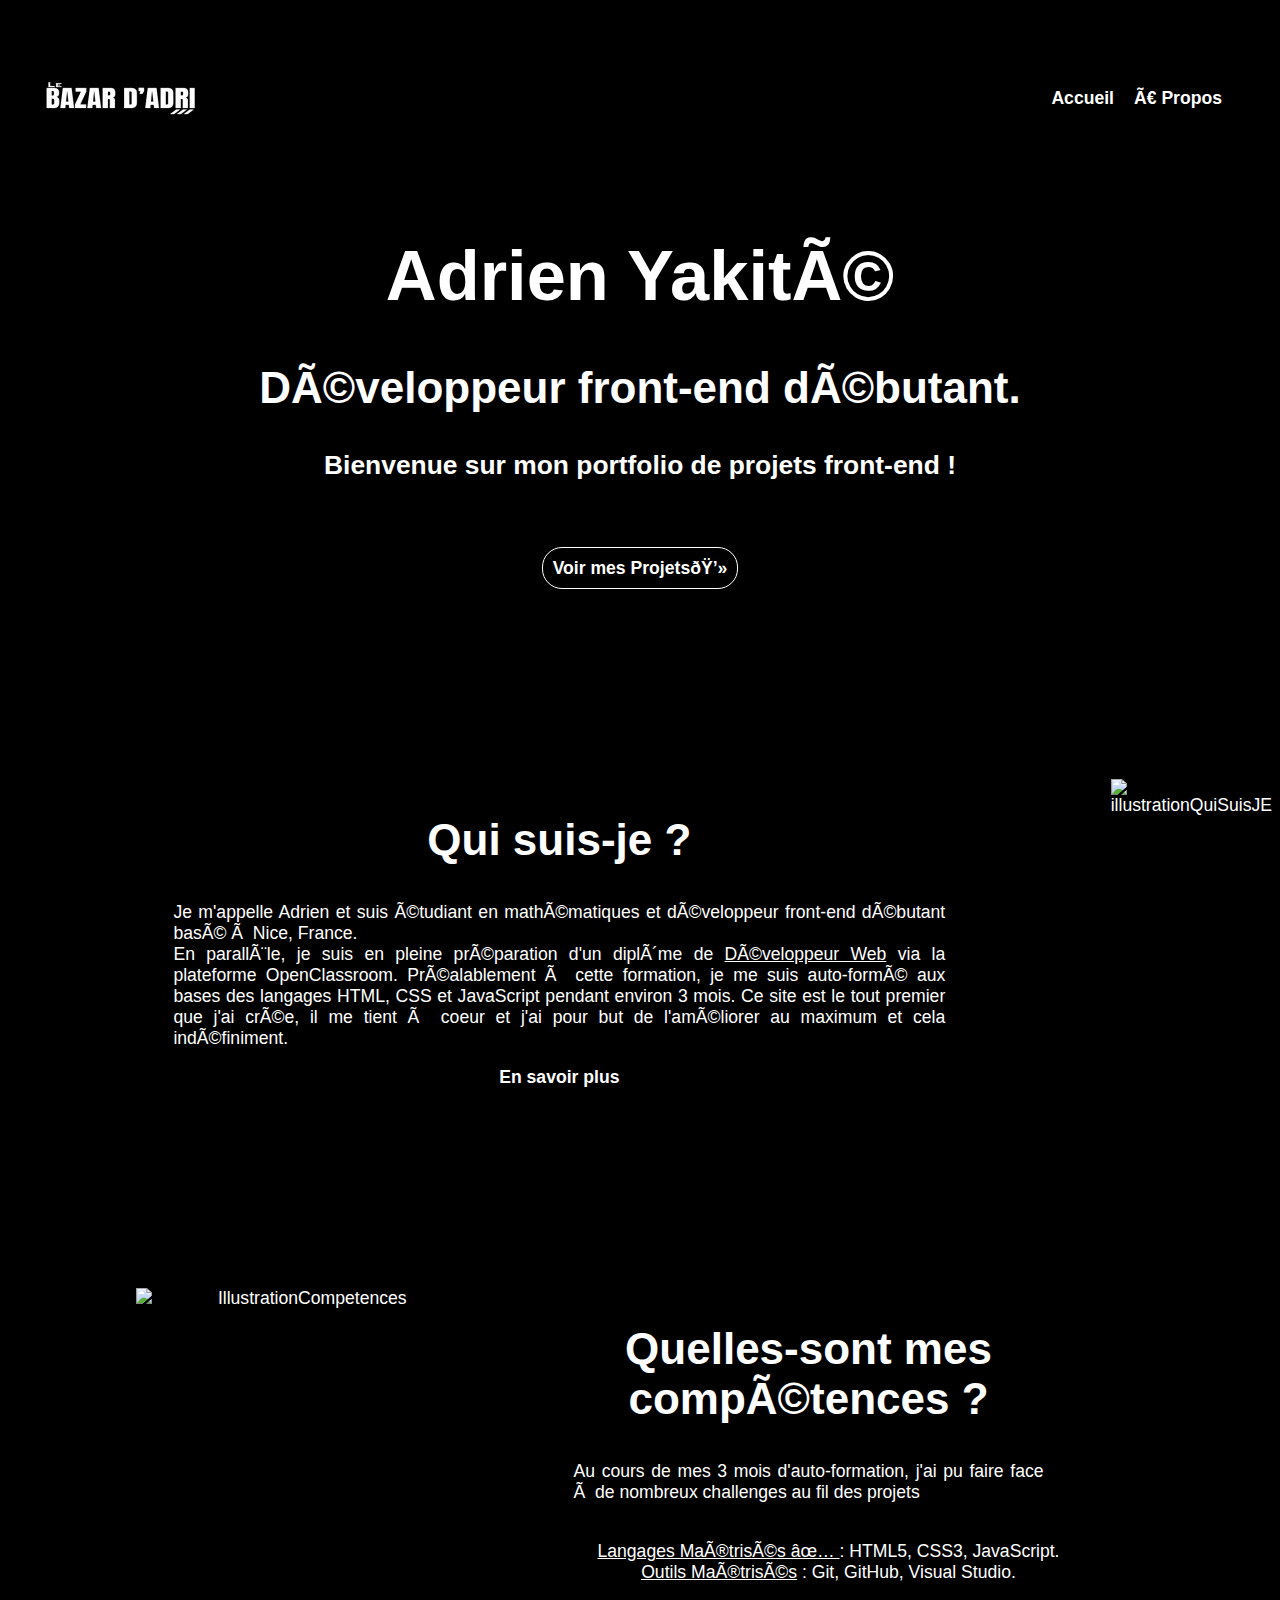
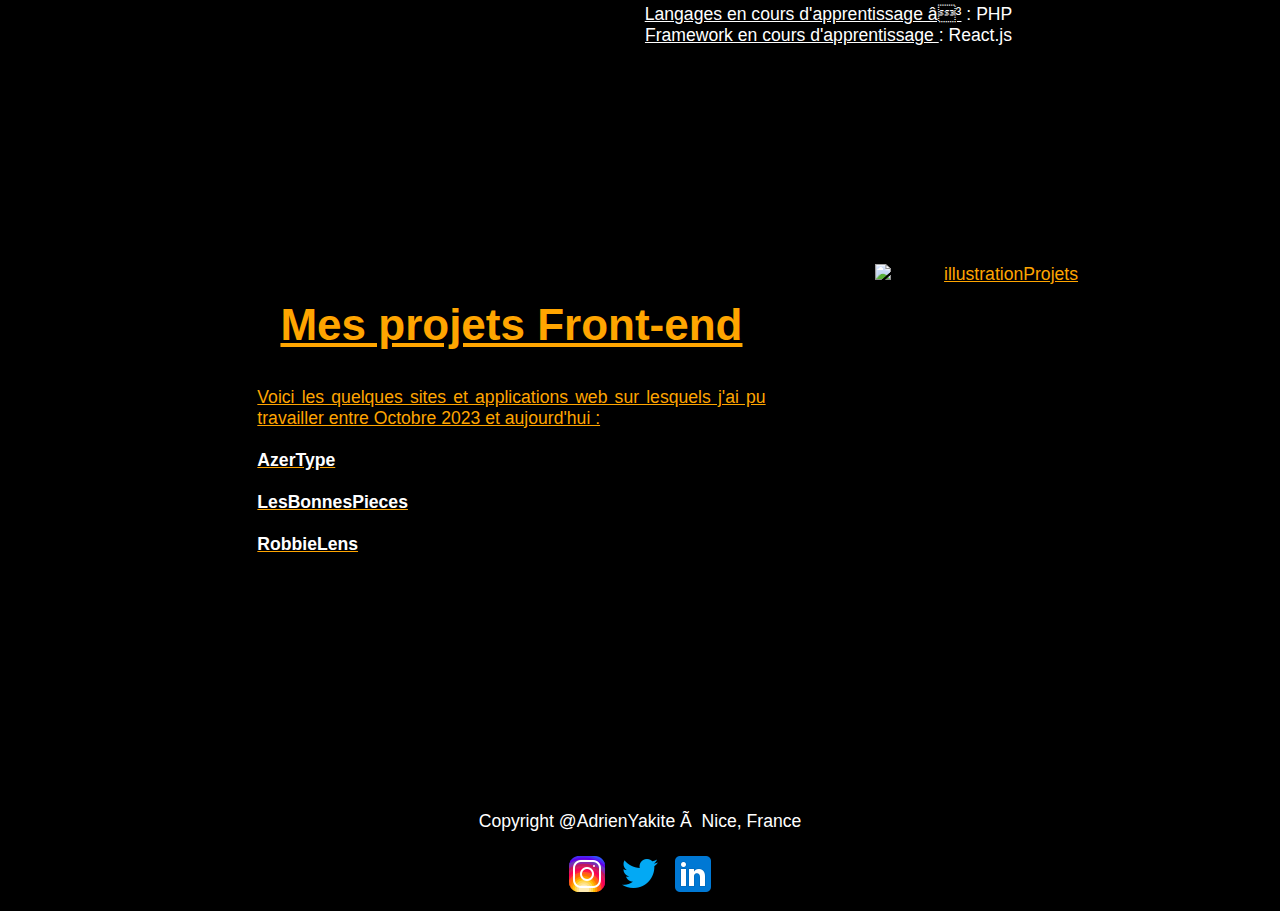
==== index.html @ 5e22c34e "Finition de presentationAdrien Peaufinage du style ajout de liens" ====
<!DOCTYPE html>
    <html lang="fr">
            <head>
                <meta charset="utf=8">
                <meta http-equiv="X-UA-Compatible" content="IE=edge">
                <meta name="viewport" content="width=device-width, initial-scale=1.0">

                <title>Accueil - Le Bazar d'Adri</title>
                <link rel="stylesheet" href="style-bazar-adri.css">
                <script src="file.js" defer></script>                
            </head>

            <body>
                <header>
                    <nav>
                        <a href="index.html">
                        <img src="images/bazar-adri-logobw -allonger.jpg" alt="logo portoflio">
                        </a>
                        <div>
                            <a href="index.html" title="Accueil">Accueil</a>
                            <a href="a-propos.html" title="À Propos">À Propos</a>
                        </div>
                    </nav>  
                </header>

            
                <main>
                    <section>
                        <h1>Adrien Yakité</h1>
                        <h2>Développeur front-end débutant.</h2>
                        <h4> Bienvenue sur mon portfolio de projets front-end !</h4>

                        <br>
                        <br>

                        <a href="#mesProjets" class="box">Voir mes Projets💻</a>

                    </section>


            
                    <section id="presentationDuDev">
                        <div>
                            <h2> Qui suis-je ?</h2>
                            <p>
                                Je m'appelle Adrien et suis étudiant en mathématiques et développeur front-end débutant basé à Nice, France.<br>
                                En parallèle, je suis en pleine préparation d'un diplôme de <span>Développeur Web</span> via la plateforme OpenClassroom.
                                Préalablement à cette formation, je me suis auto-formé aux bases des langages HTML, CSS et JavaScript pendant environ 3 mois.
                                Ce site est le tout premier que j'ai crée, il me tient à coeur et j'ai pour but de l'améliorer au maximum et cela indéfiniment.
                            </p>
                            <a href="a-propos.html">En savoir plus</a>
                        </div>


                        <img src="https://static-00.iconduck.com/assets.00/question-illustration-1931x2048-4895wfk8.png" alt="illustrationQuiSuisJE" id="imgQuiSuije">
                    </section>

                    <section id="mesCompetences">
                        <img src="https://static-00.iconduck.com/assets.00/web-developer-illustration-2048x1490-saofs07x.png" alt="IllustrationCompetences" id="imgCompe">

                        <div>
                            <h2> Quelles-sont mes compétences ?</h2>
                            <p>
                                Au cours de mes 3 mois d'auto-formation, j'ai pu faire face à de nombreux challenges au fil des projets <br><br>
                            </p>

                            <ul>
                                <span>Langages Maîtrisés ✅ </span>: HTML5, CSS3, JavaScript. 
                                <br>
                                <span>Outils Maîtrisés</span> : Git, GitHub, Visual Studio.
                                <br><br>
                                <span>Langages en cours d'apprentissage ⏳</span> : PHP 
                                <br>
                                <span>Framework en cours d'apprentissage  </span>: React.js
 

                            </ul>
                        </div>


                    </section>


                    <section id="mesProjets">
                        <div>
                            <h2>Mes projets Front-end</h2>                    
                            <p>
                                Voici les quelques sites et applications web sur lesquels j'ai pu travailler entre
                                Octobre 2023 et aujourd'hui : <br> <br>
                                <a href="https://adrienyakite.github.io/AzerType/" target="_blank">AzerType</a><br><br>
                                <a href="https://adrienyakite.github.io/SiteLesBonnesPieces/"target="_blank">LesBonnesPieces</a><br><br>
                                <a href="https://adrienyakite.github.io/RobbieLens/"target="_blank">RobbieLens</a><br><br>
                            </p>

                        </div>


                        <img src="https://static-00.iconduck.com/assets.00/shopping-illustration-512x510-r4ofsmti.png" alt="illustrationProjets" id="imgProjet">
                    </section>                   

                    <p>Copyright @AdrienYakite à Nice, France</p>

                </main> 

            <footer>
                    <div >
                        <a href="https://www.instagram.com/afric_un/" >
                        <img src="images/icons8-instagram-48.png"alt="logo instagram">
                        </a>

                        <a href="https://twitter.com/RedSmash0">
                        <img src="images/icons8-twitter-48.png"alt="logo twitter">
                        </a>

                        <a href="https://www.linkedin.com/in/adrien-yakit%C3%A9-ba0730135/" target="_blank">
                        <img src="images/logo_linkedin.png"alt="logo likedin">
                        </a>
                    </div>

            </footer>


                
            </body>





    </html>
---- style-bazar-adri.css ----
/*////////////////////////////////////////////////////////////////*/

                            /*BALISES*/

/*////////////////////////////////////////////////////////////////*/
body{
    background-color: black;
    font-family: 'Oswald', sans-serif;
    color: white ;
    font-size: 1.1em;
}

main{
    display: flex;
    flex-direction: column;
    justify-content: center;
    align-items: center;
    text-align: center;
    gap:200px
}

h1{
    font-size: 4em;
}

h2{
    font-size: 2.5em;
}

h4{
    font-size: 1.5em;
}


a{
    text-decoration: none;
    color: white;
    font-weight: 600;
}

a:hover{
    opacity: 0.6;
}

p{
    text-align: justify;
    padding-left: 15%;
    padding-right: 15%;
}

form{
    display: flex;
    flex-direction: column;
    justify-content: center;
    align-items: center;
    gap:10px;
    padding-bottom: 50%;
}

form input{

}

button{
    border: 1px white solid;
    background-color: black;
    color: white;
    border-radius: 20px;
    padding: 10px;
}

nav{
    display: flex;
    flex-direction: row;
    justify-content: space-between;
    align-items: center;
    padding-right: 50px;
}

nav div{
    display: flex;
    gap:20px;
}


footer{
    display: flex;
    flex-direction: row;
    justify-content: center;
    align-items:center;
}

span{
    text-decoration: underline;
}




/*////////////////////////////////////////////////////////////////*/

                            /*CLASSES et ID*/

/*////////////////////////////////////////////////////////////////*/


#presentationDuDev, #mesProjets, #mesCompetences {
    display: flex;
    flex-direction: row;
    justify-content: space-evenly;
}

#presentationDuDev p{
    text-align: justify;
}

#mesProjets,#presentationAdrien a:hover {
    color: orange;
    text-decoration: underline;
}

#presentationAdrien span{
    color: orange;
    text-decoration: none;
}


/*////////////////////////////////////////////////////////////////*/

                            /*ANIMATIONS*/

/*////////////////////////////////////////////////////////////////*/

#imgCompe{
    width:40% ;
    height:20%;
    position: relative;
    animation: illustration2 2s ease-in-out infinite;
}

@keyframes illustration2 {
    0% {
      top: 0;
    }
    50% {
        top: 20px;
    }
    100% {
      top: 0;
    }
  }


#imgProjet, #imgQuiSuije{
    width: 30%;
    height: 20%;
    position: relative;
    animation: illustration 2s ease-in-out infinite;
}

@keyframes illustration {
    0% {
      right: 0;
    }
    50% {
        right: 20px;
    }
    100% {
      right: 0;
    }
  }


.box {
    position: relative;
    animation: moveRight 1s ease-in-out infinite;
    border: 1px white solid;
    border-radius: 20px;
    padding: 10px;
  }
  
  @keyframes moveRight {
    0% {
      top: 0;
    }
    50% {
      top: 10px;
    }
    100% {
      top: 0;
    }
  }
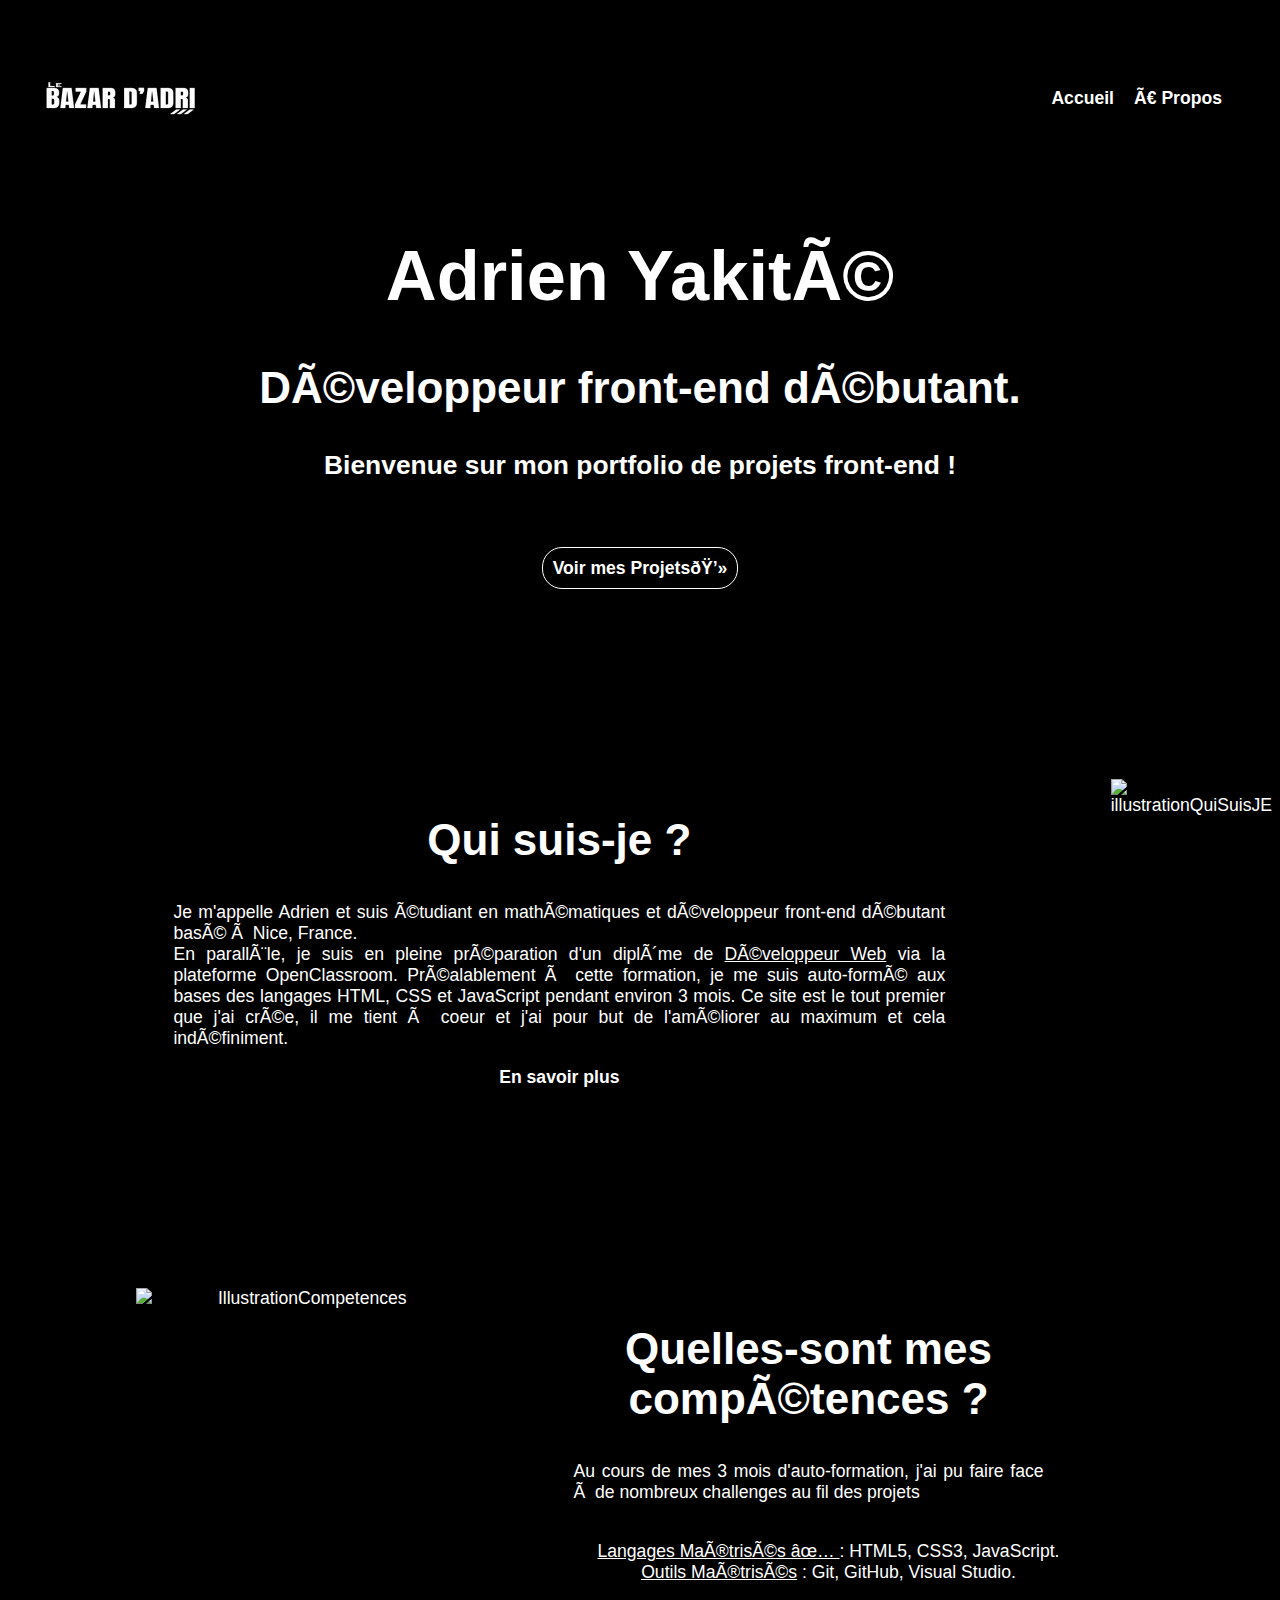
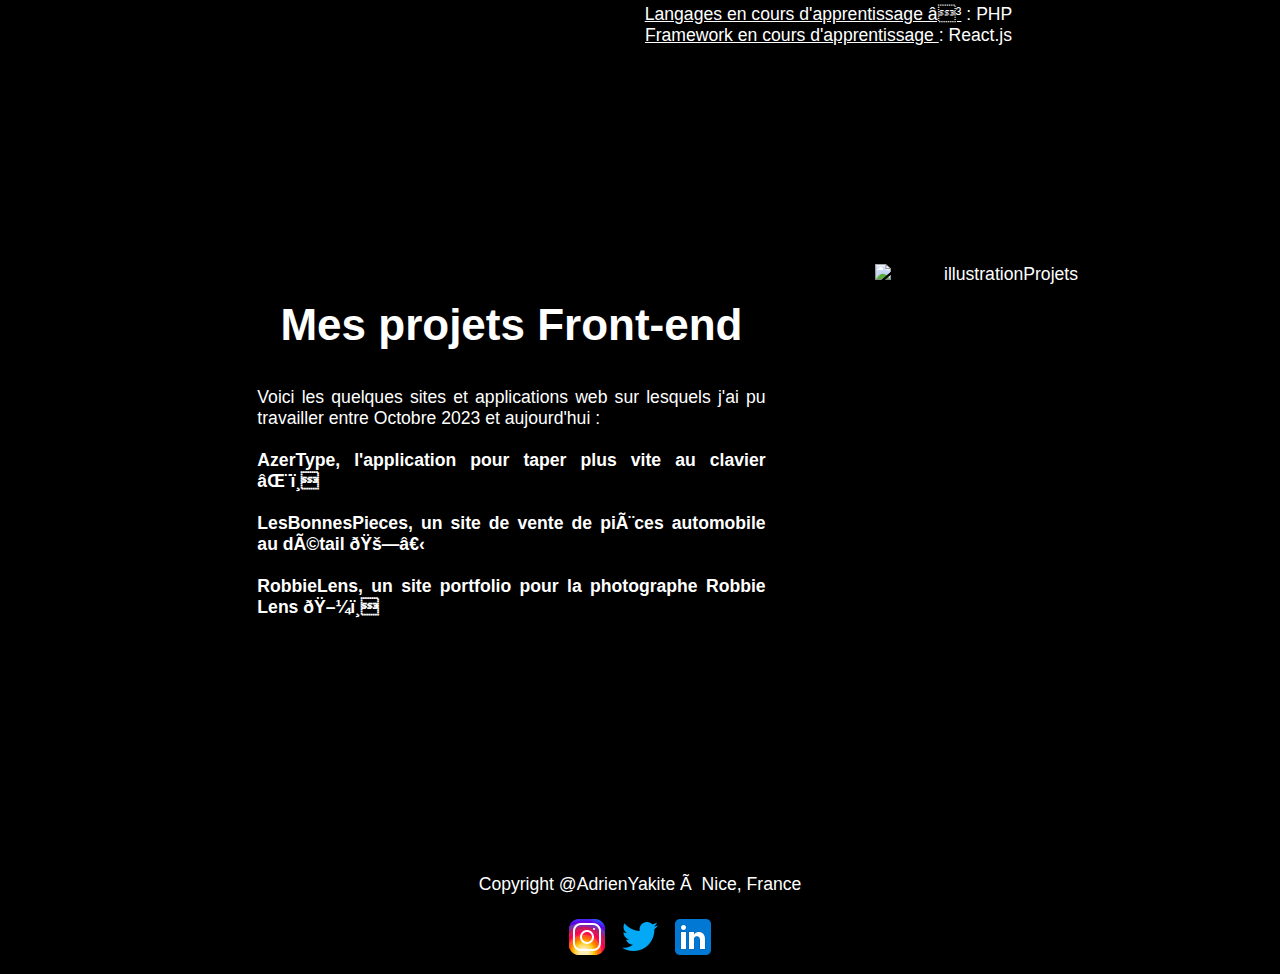
==== commit 842ac33e: "style de tous les liens au survol précisions section "A propos"" ====
--- a/index.html
+++ b/index.html
@@ -87,9 +87,9 @@
                             <p>
                                 Voici les quelques sites et applications web sur lesquels j'ai pu travailler entre
                                 Octobre 2023 et aujourd'hui : <br> <br>
-                                <a href="https://adrienyakite.github.io/AzerType/" target="_blank">AzerType</a><br><br>
-                                <a href="https://adrienyakite.github.io/SiteLesBonnesPieces/"target="_blank">LesBonnesPieces</a><br><br>
-                                <a href="https://adrienyakite.github.io/RobbieLens/"target="_blank">RobbieLens</a><br><br>
+                                <a href="https://adrienyakite.github.io/AzerType/" target="_blank">AzerType, l'application pour taper plus vite au clavier ⌨️</a><br><br>
+                                <a href="https://adrienyakite.github.io/SiteLesBonnesPieces/"target="_blank">LesBonnesPieces, un site de vente de pièces automobile au détail 🚗​</a><br><br>
+                                <a href="https://adrienyakite.github.io/RobbieLens/"target="_blank">RobbieLens, un site portfolio pour la photographe Robbie Lens 🖼️</a><br><br>
                             </p>
 
                         </div>
--- a/style-bazar-adri.css
+++ b/style-bazar-adri.css
@@ -57,10 +57,6 @@
     padding-bottom: 50%;
 }
 
-form input{
-
-}
-
 button{
     border: 1px white solid;
     background-color: black;
@@ -114,9 +110,12 @@
     text-align: justify;
 }
 
-#mesProjets,#presentationAdrien a:hover {
+#mesProjets a:hover{
     color: orange;
-    text-decoration: underline;
+}
+
+#presentationAdrien a:hover{
+    color: orange;
 }
 
 #presentationAdrien span{
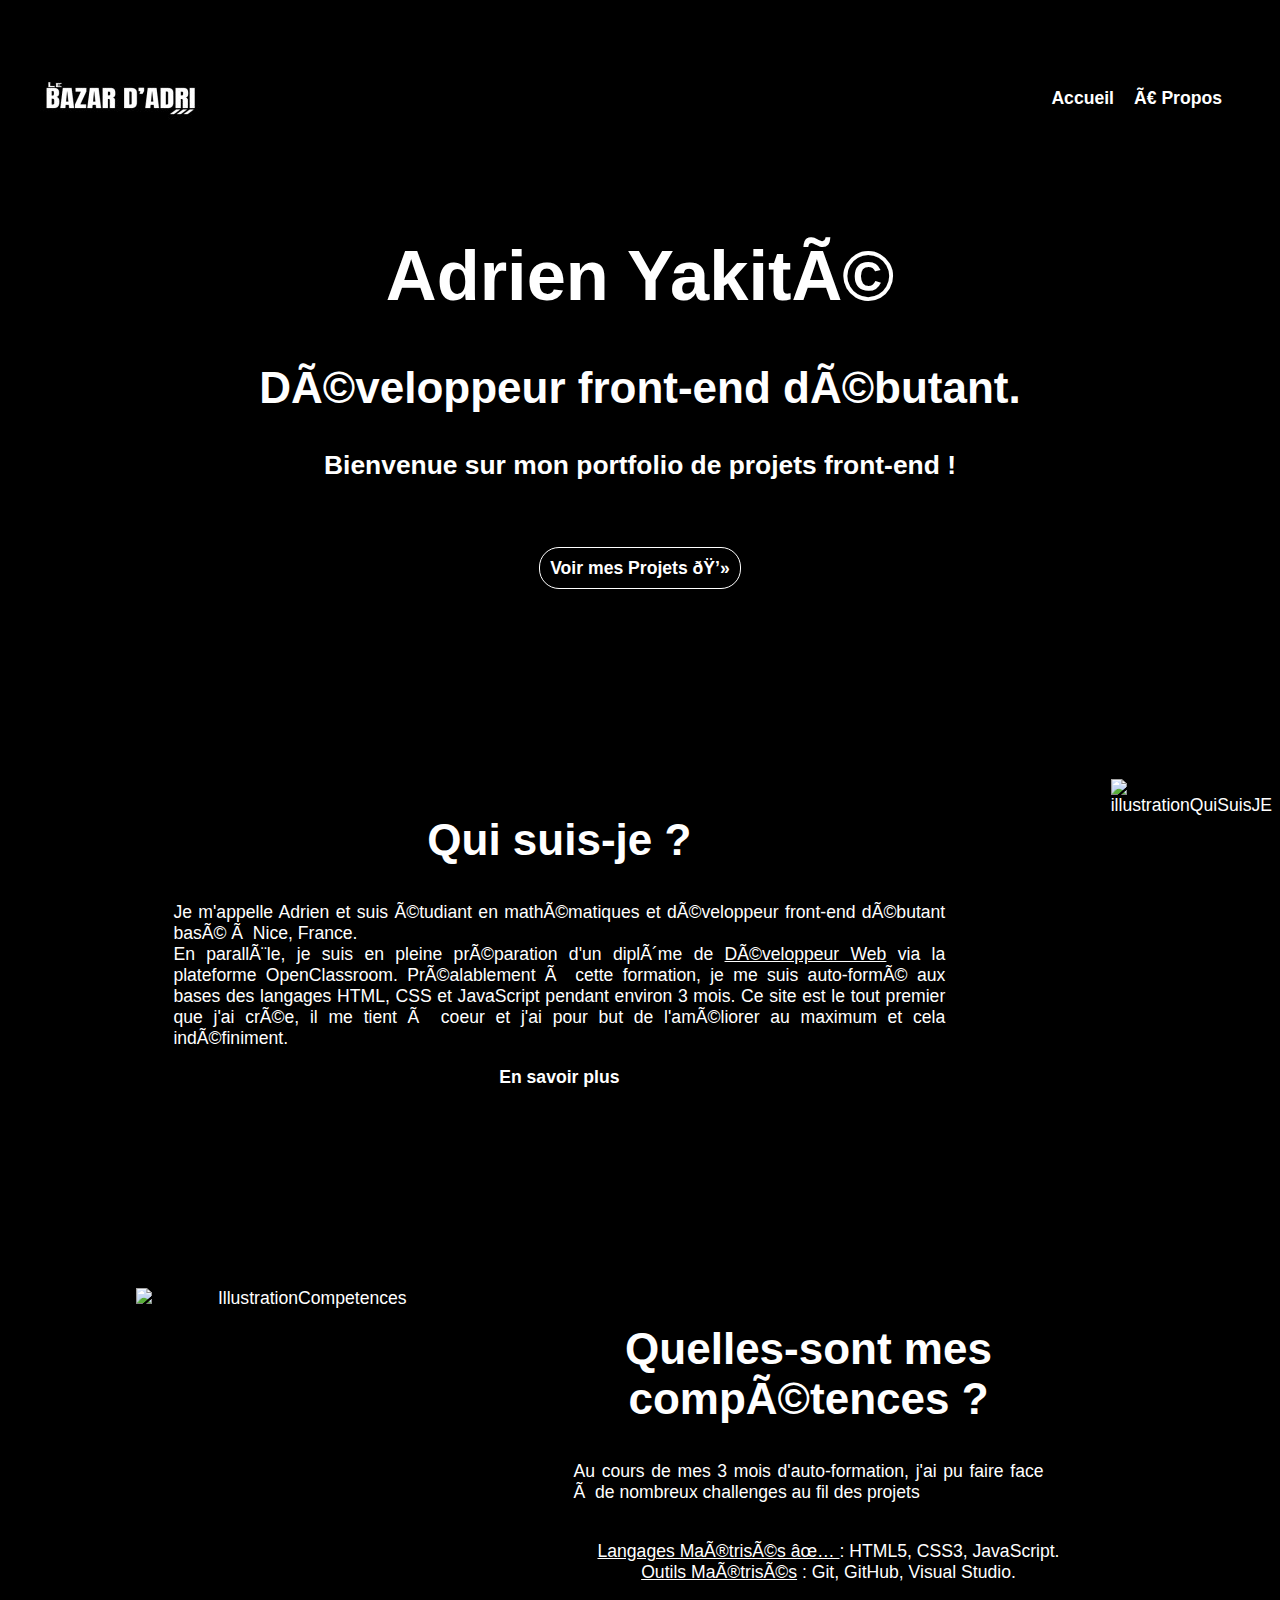
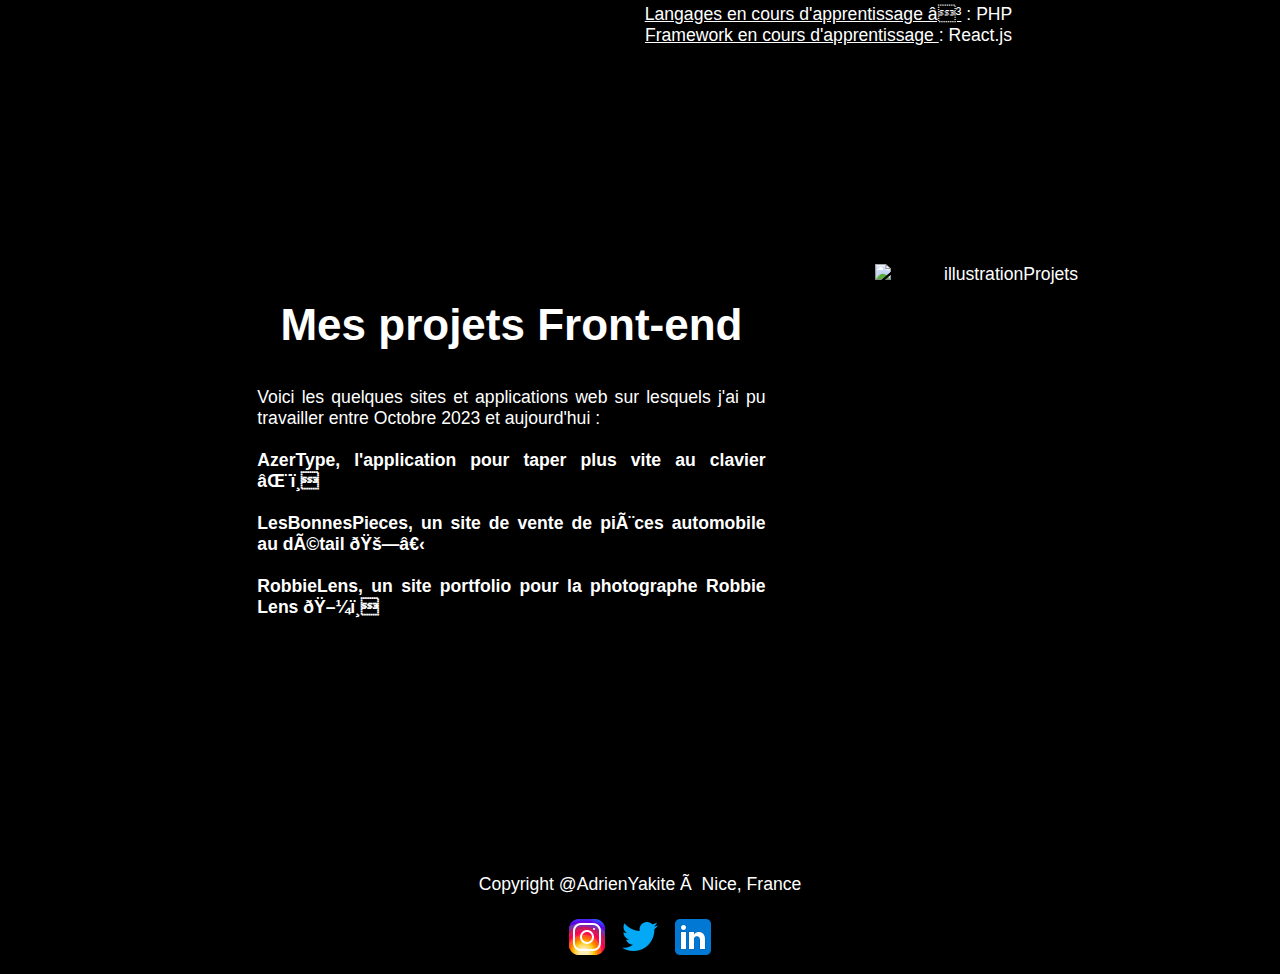
==== commit 7050ad29: "mise à j" ====
--- a/index.html
+++ b/index.html
@@ -33,7 +33,7 @@
                         <br>
                         <br>
 
-                        <a href="#mesProjets" class="box">Voir mes Projets💻</a>
+                        <a href="#mesProjets" class="box">Voir mes Projets 💻</a>
 
                     </section>
 
--- a/style-bazar-adri.css
+++ b/style-bazar-adri.css
@@ -123,7 +123,6 @@
     text-decoration: none;
 }
 
-
 /*////////////////////////////////////////////////////////////////*/
 
                             /*ANIMATIONS*/
@@ -190,5 +189,22 @@
     }
   }
 
-
+/*////////////////////////////////////////////////////////////////*/
+
+                            /*MEDIA QUERIES*/
+
+/*////////////////////////////////////////////////////////////////*/
+@media only screen and (max-width: 767px) {
+    h1,h2,h3,h4,p{
+        text-align: center;
+        overflow: hidden;
+        
+    }
+}
+ 
   
+  @media only screen and (min-width: 768px) and (max-width: 1023px) {
+  }
+  
+ 
+  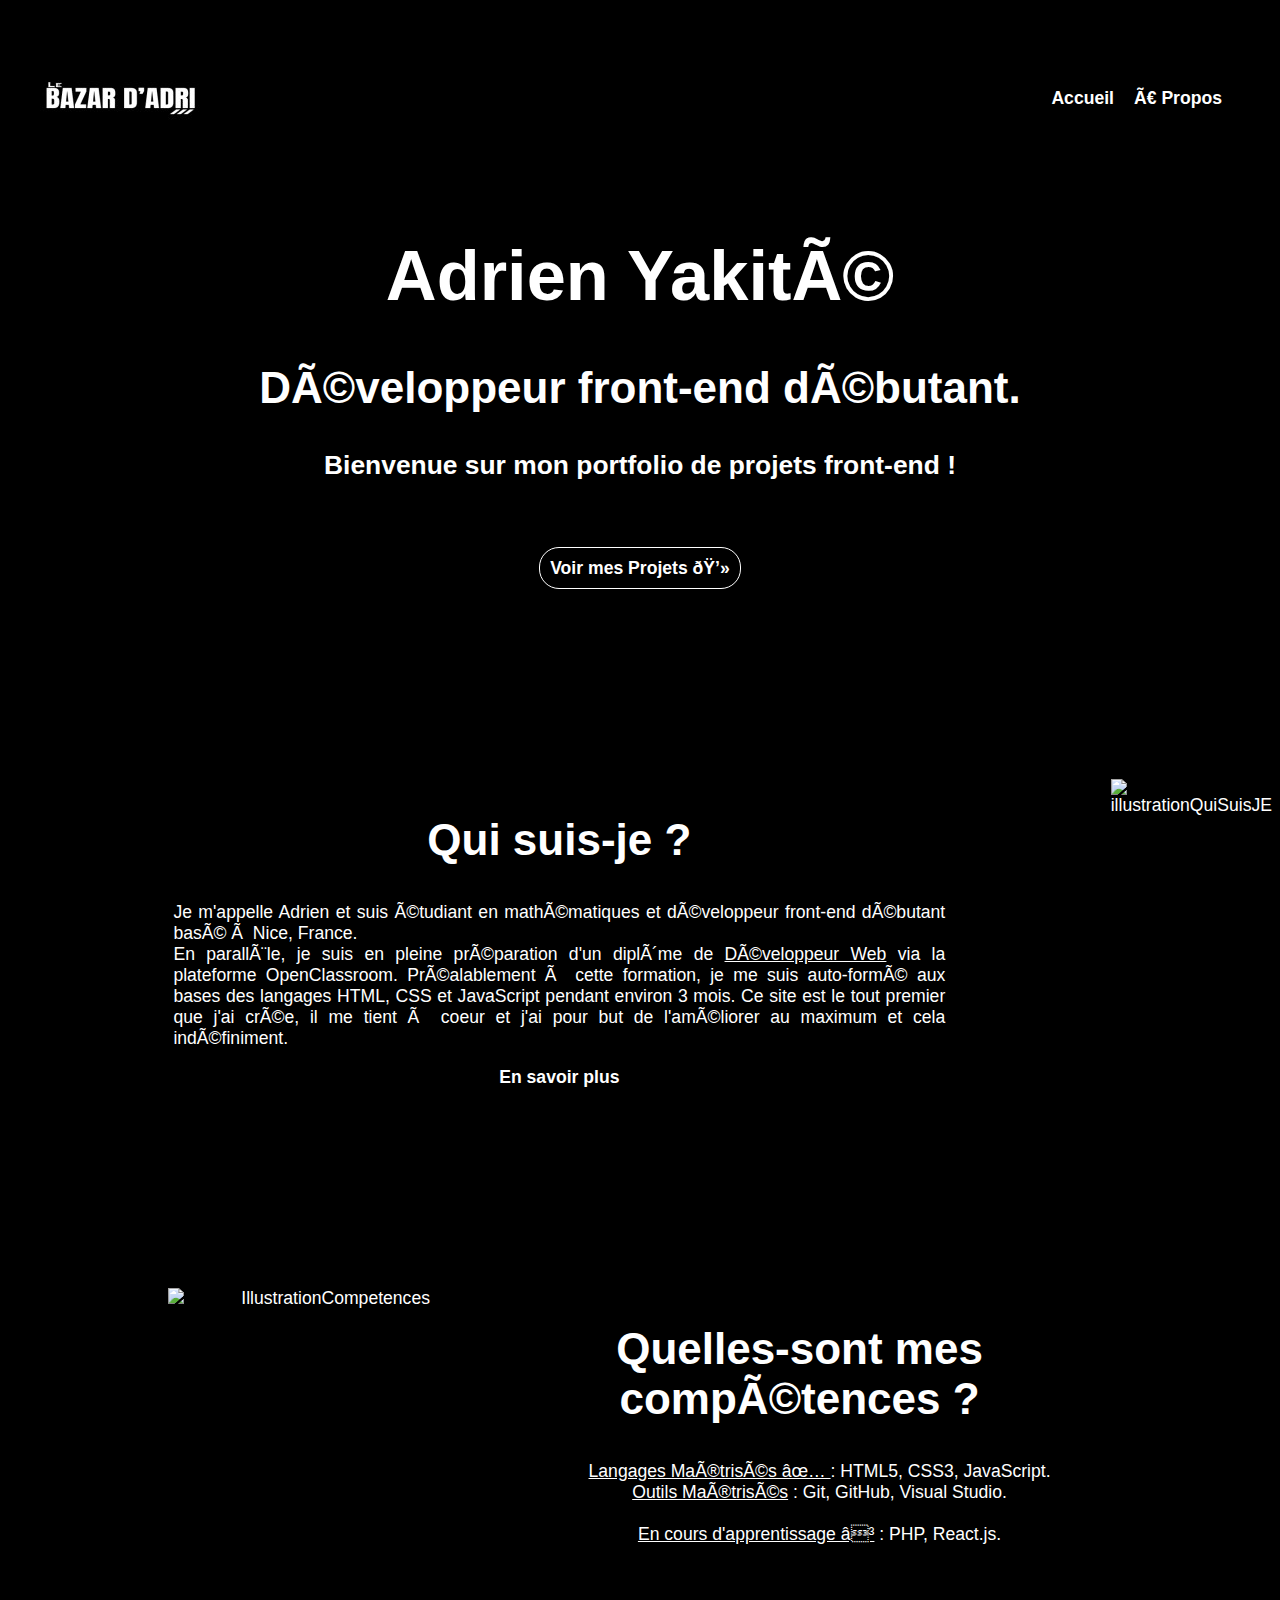
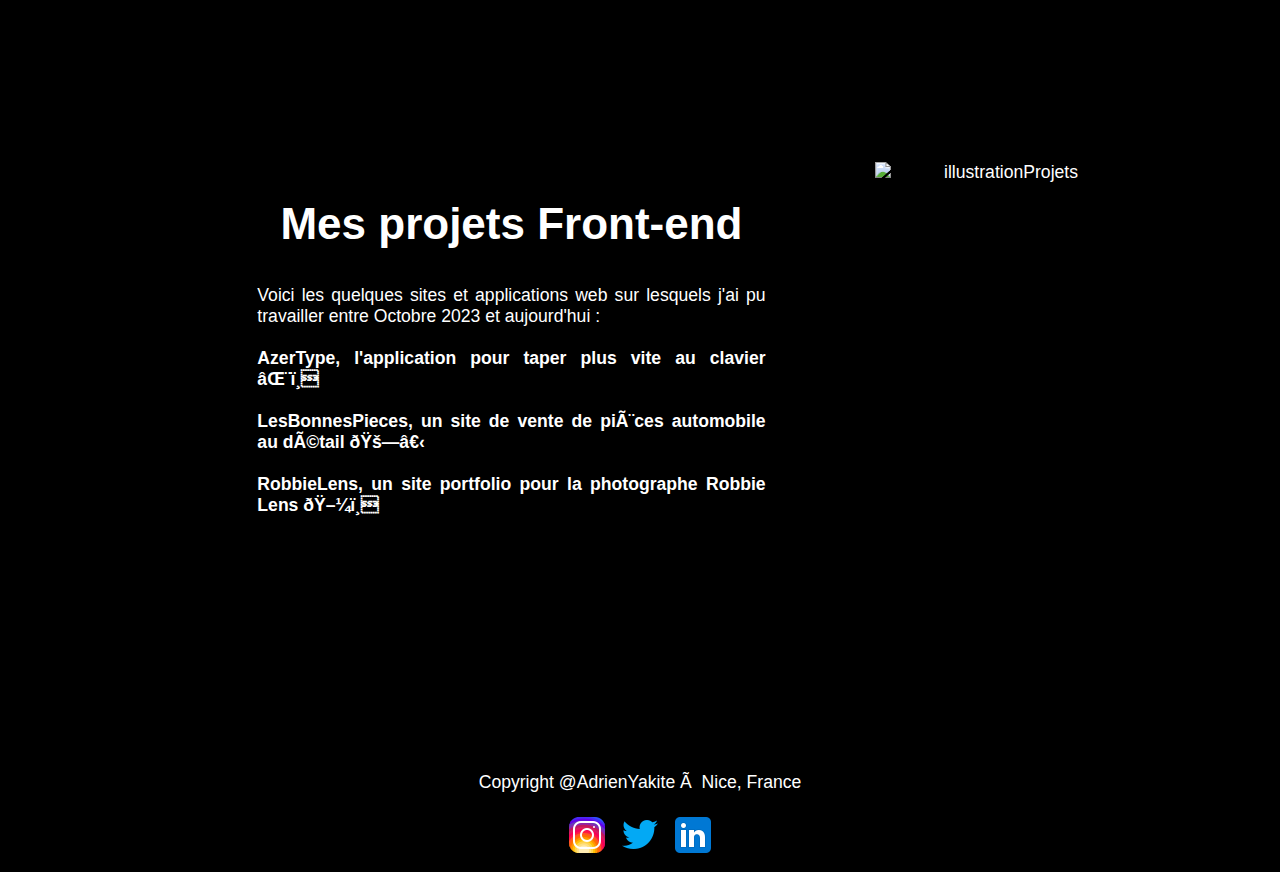
==== commit 58fa3c8a: "Gestion message d'erreur du formulaire de contact en cas d'erreur de saisie" ====
--- a/index.html
+++ b/index.html
@@ -60,18 +60,14 @@
 
                         <div>
                             <h2> Quelles-sont mes compétences ?</h2>
-                            <p>
-                                Au cours de mes 3 mois d'auto-formation, j'ai pu faire face à de nombreux challenges au fil des projets <br><br>
-                            </p>
 
                             <ul>
                                 <span>Langages Maîtrisés ✅ </span>: HTML5, CSS3, JavaScript. 
                                 <br>
                                 <span>Outils Maîtrisés</span> : Git, GitHub, Visual Studio.
                                 <br><br>
-                                <span>Langages en cours d'apprentissage ⏳</span> : PHP 
+                                <span>En cours d'apprentissage ⏳</span> : PHP, React.js.
                                 <br>
-                                <span>Framework en cours d'apprentissage  </span>: React.js
  
 
                             </ul>
--- a/style-bazar-adri.css
+++ b/style-bazar-adri.css
@@ -123,6 +123,10 @@
     text-decoration: none;
 }
 
+.erreurSaisie{
+    border: solid 2px red;
+    background-color: darksalmon;
+}
 /*////////////////////////////////////////////////////////////////*/
 
                             /*ANIMATIONS*/
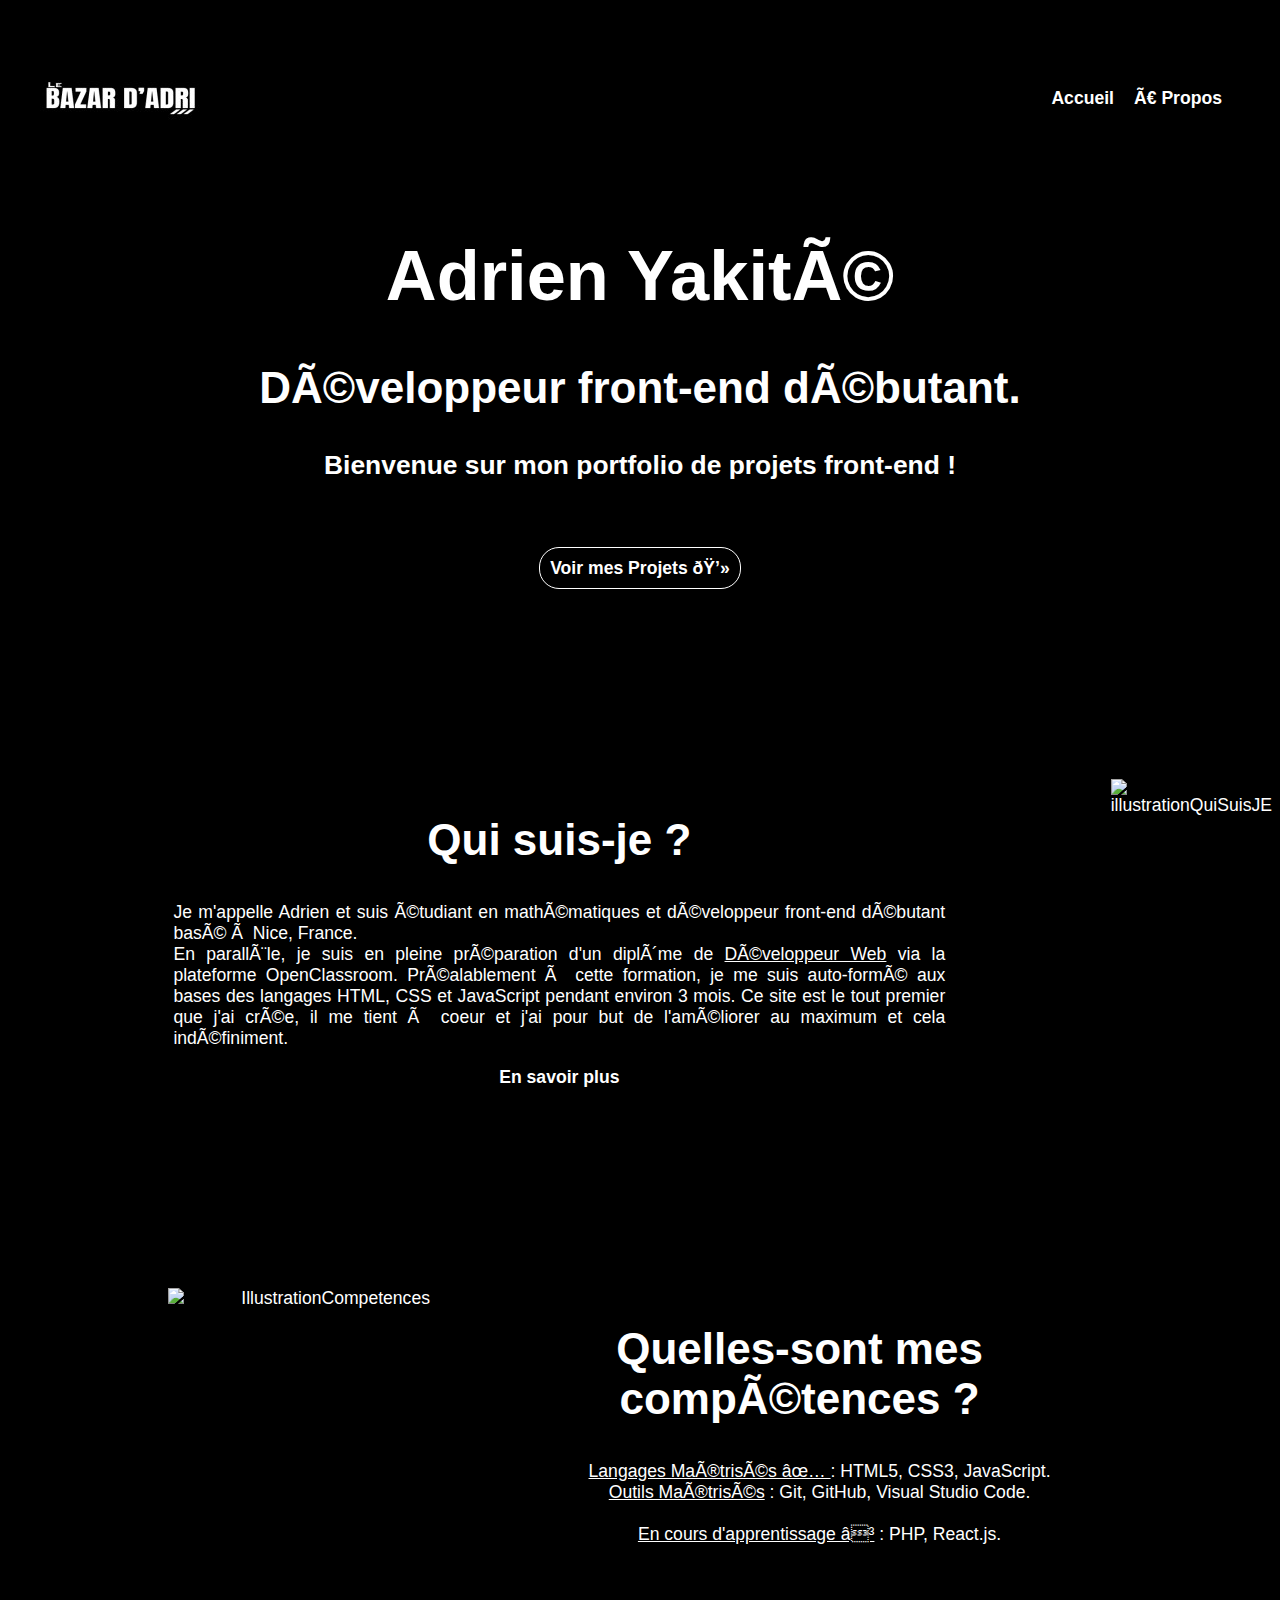
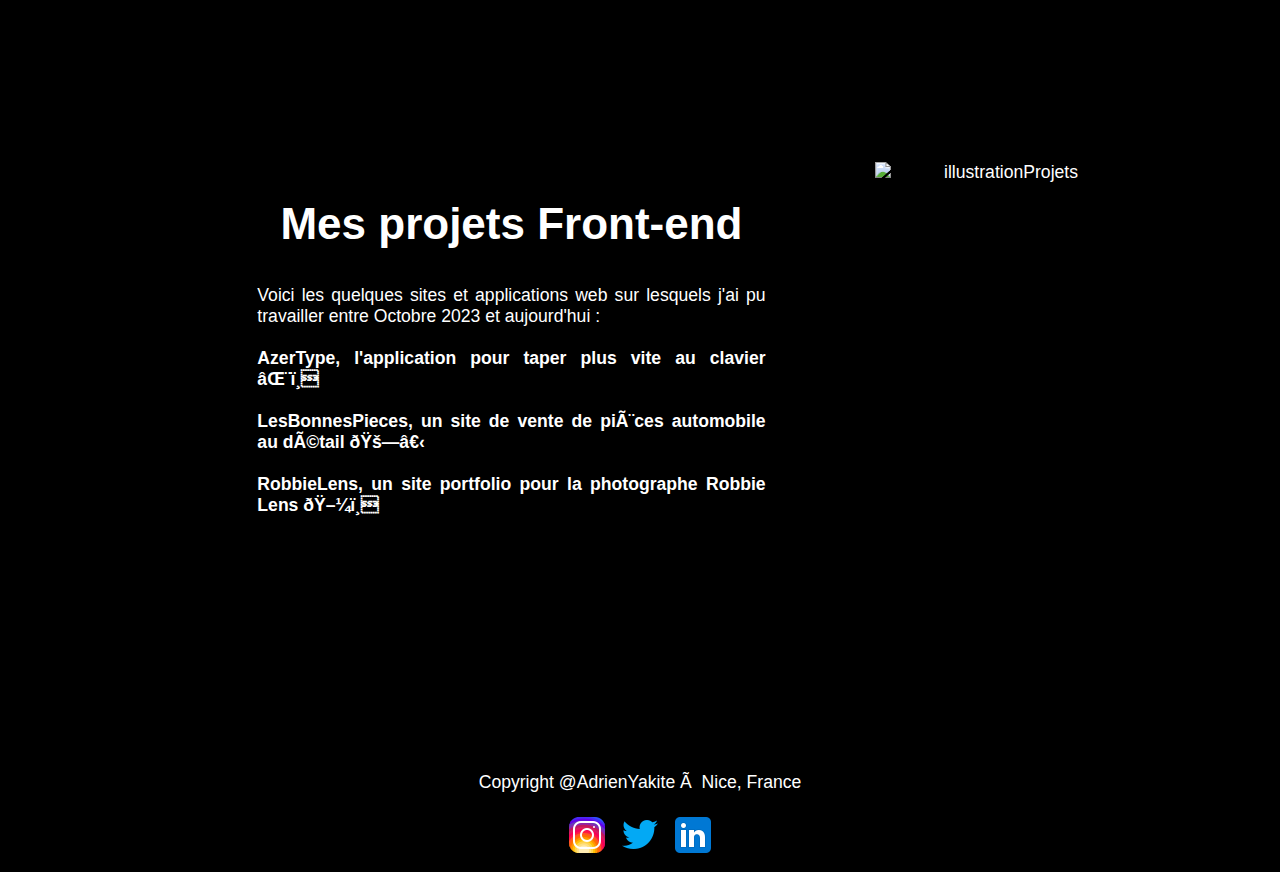
==== commit 3a32866b: "Visual Studio =/= Visual Studio Code" ====
--- a/index.html
+++ b/index.html
@@ -64,7 +64,7 @@
                             <ul>
                                 <span>Langages Maîtrisés ✅ </span>: HTML5, CSS3, JavaScript. 
                                 <br>
-                                <span>Outils Maîtrisés</span> : Git, GitHub, Visual Studio.
+                                <span>Outils Maîtrisés</span> : Git, GitHub, Visual Studio Code.
                                 <br><br>
                                 <span>En cours d'apprentissage ⏳</span> : PHP, React.js.
                                 <br>
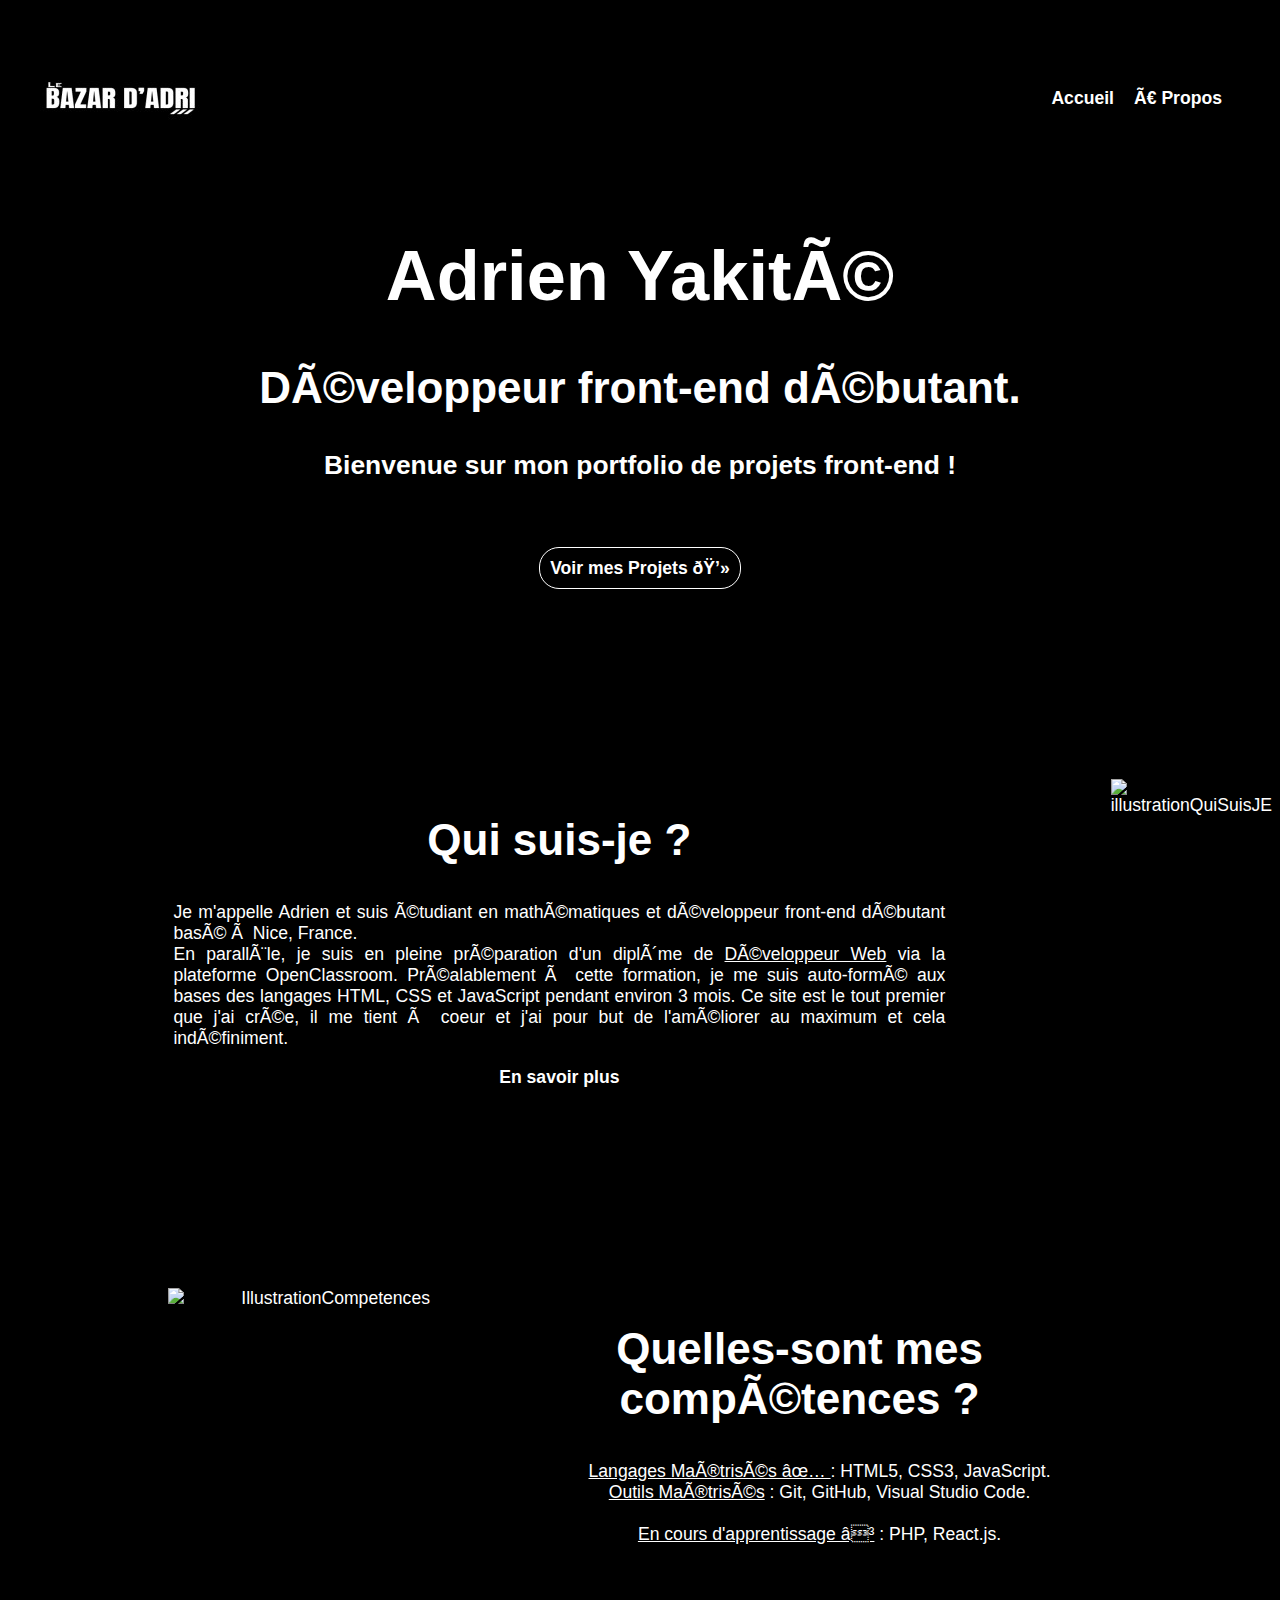
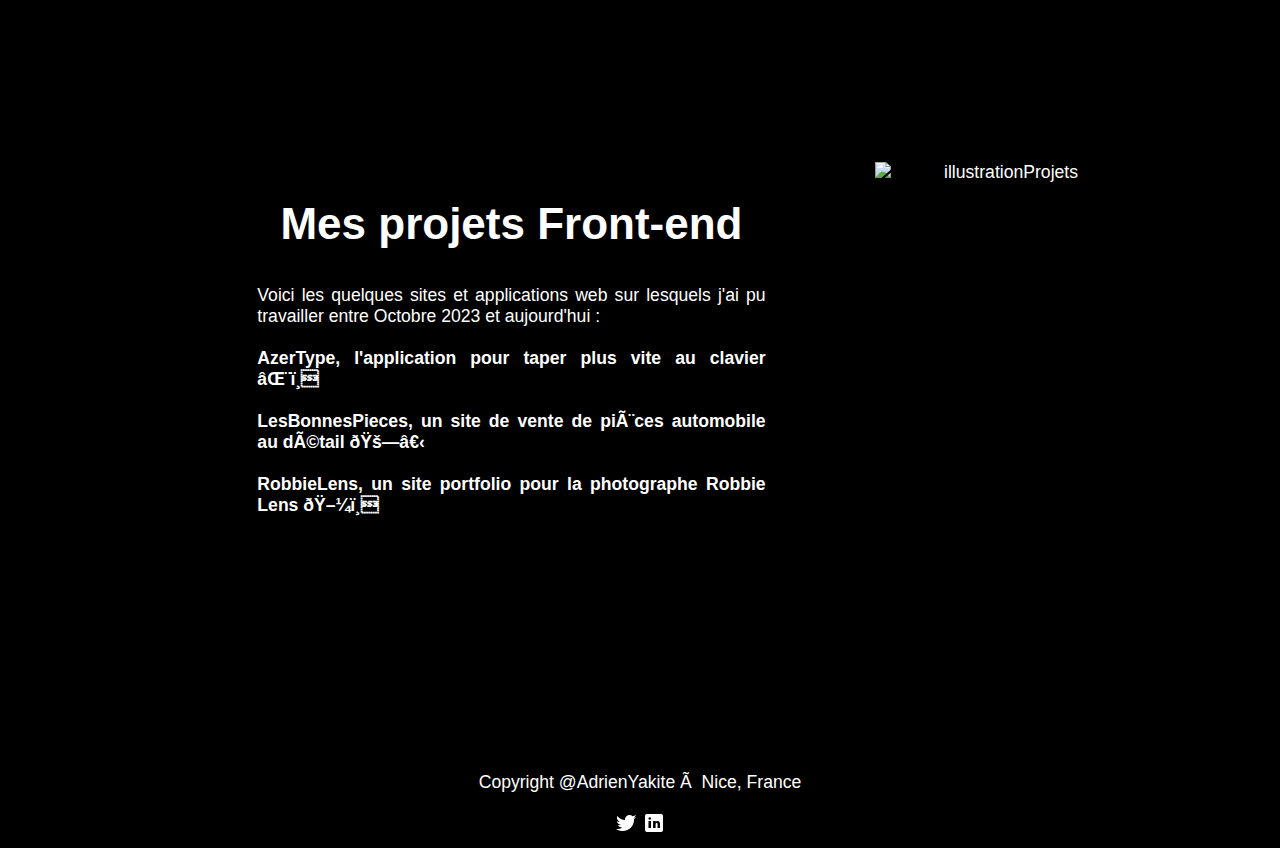
==== commit 390bf696: "Refonte du style de la section "MesProjets" : - Ajout descriptions - Ajout Logo projets - Précisions" ====
--- a/index.html
+++ b/index.html
@@ -99,17 +99,13 @@
                 </main> 
 
             <footer>
-                    <div >
-                        <a href="https://www.instagram.com/afric_un/" >
-                        <img src="images/icons8-instagram-48.png"alt="logo instagram">
-                        </a>
-
+                    <div>
                         <a href="https://twitter.com/RedSmash0">
-                        <img src="images/icons8-twitter-48.png"alt="logo twitter">
+                        <img src="images/iconTwitterW.png"alt="logo twitter">
                         </a>
 
                         <a href="https://www.linkedin.com/in/adrien-yakit%C3%A9-ba0730135/" target="_blank">
-                        <img src="images/logo_linkedin.png"alt="logo likedin">
+                        <img src="images/iconLinkedinW.png"alt="logo likedin">
                         </a>
                     </div>
 
@@ -122,5 +118,4 @@
 
 
 
-
     </html>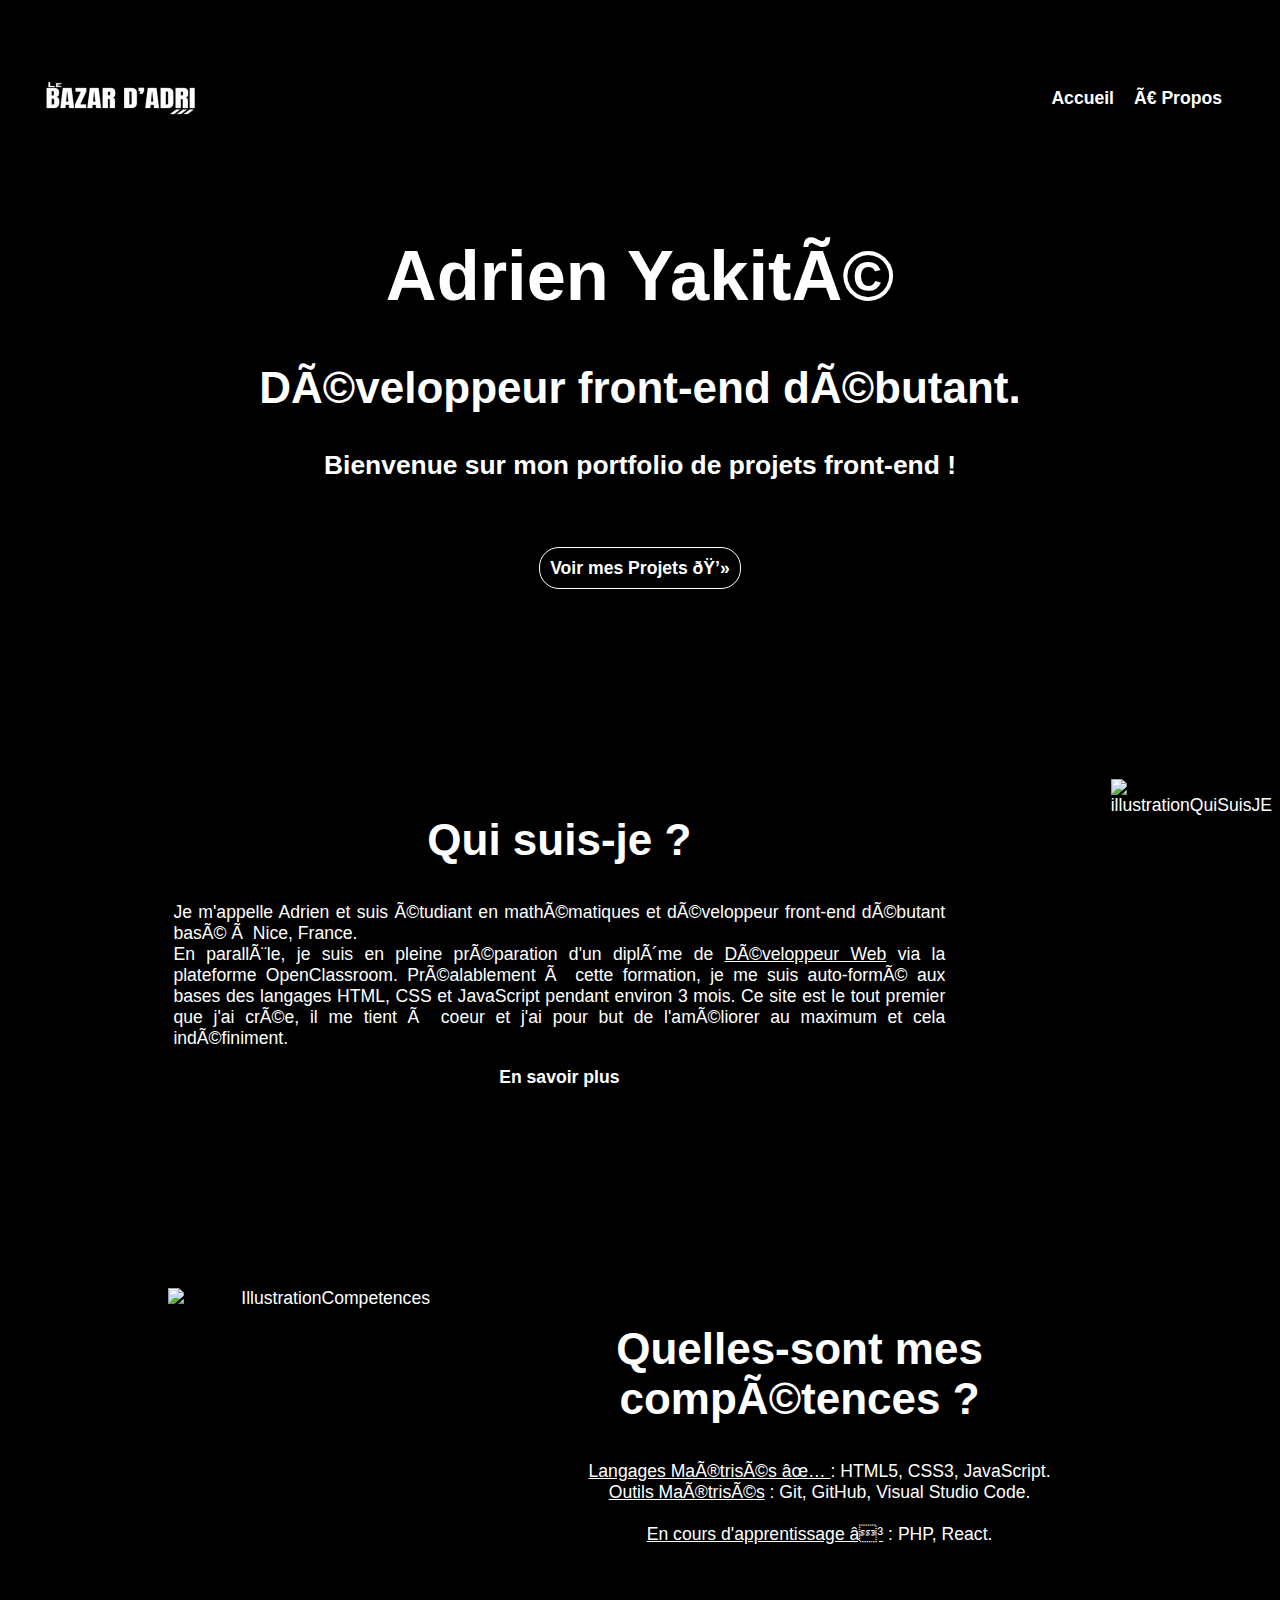
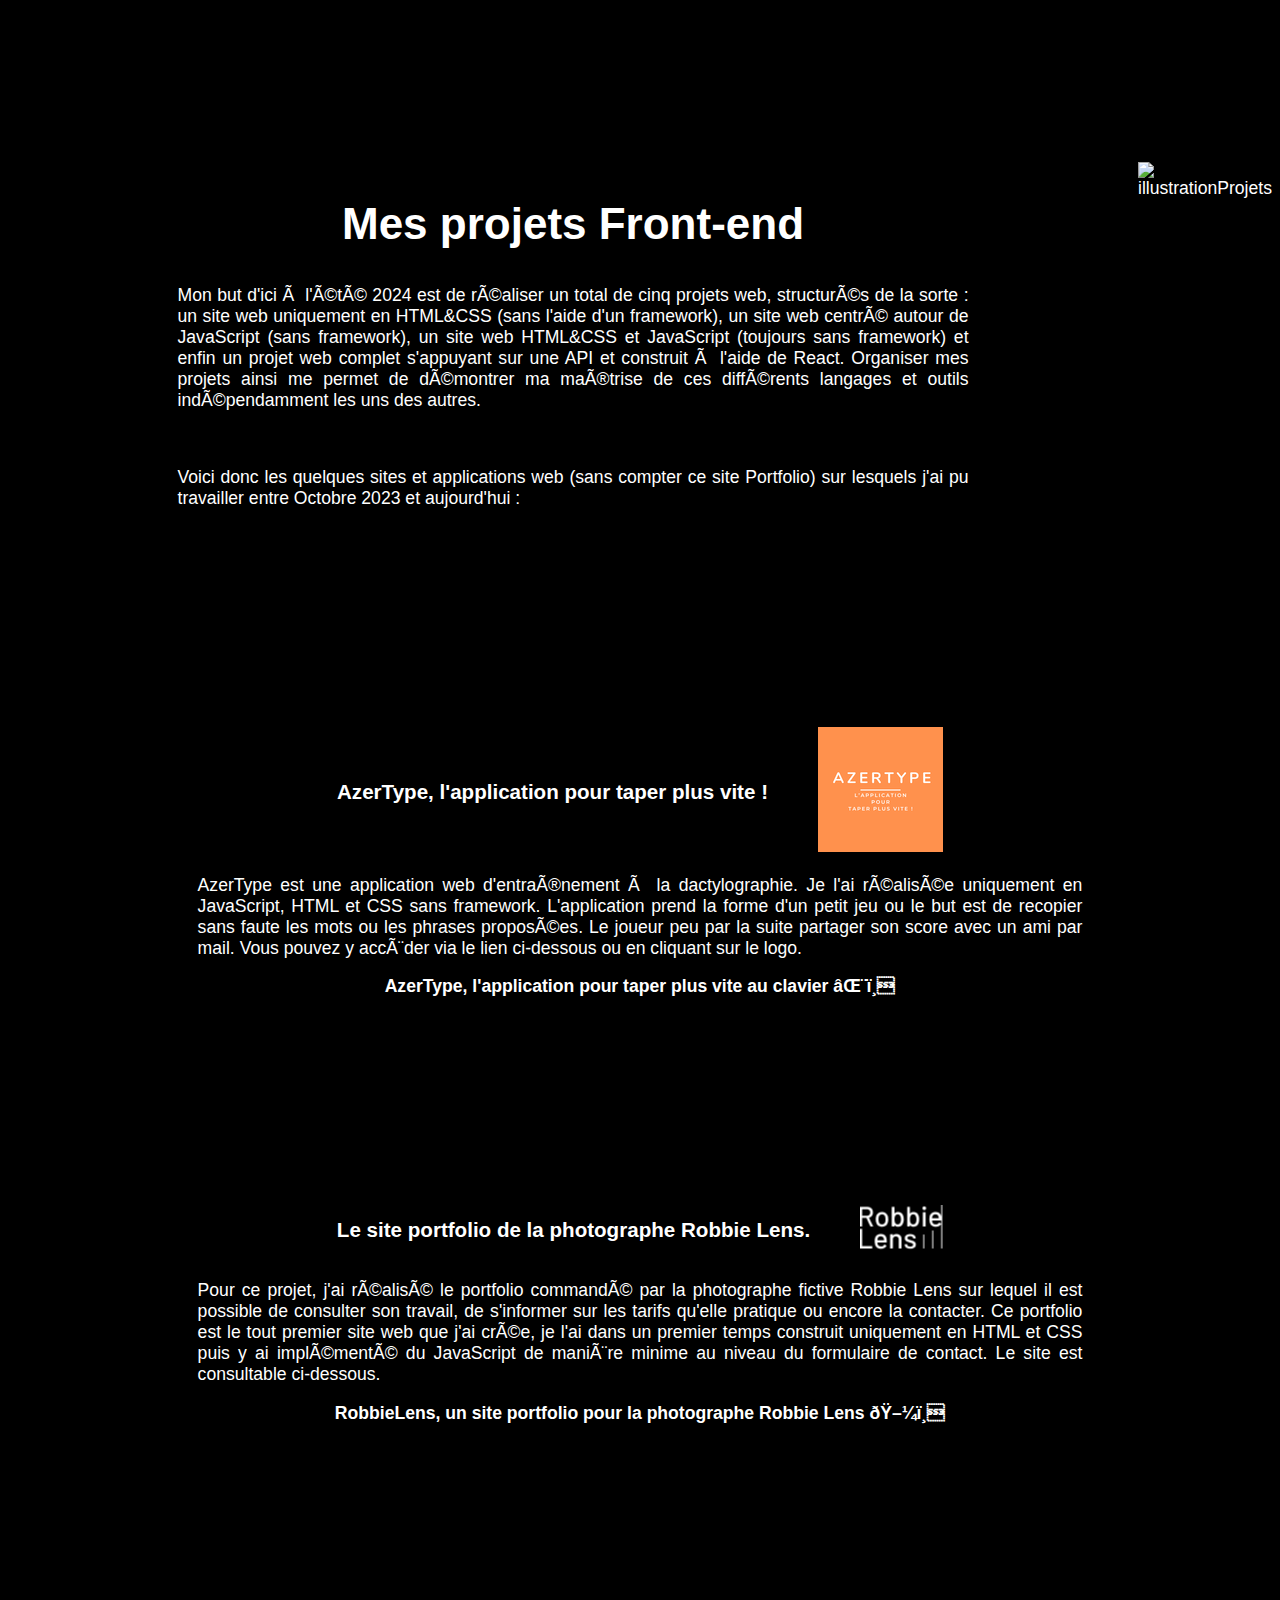
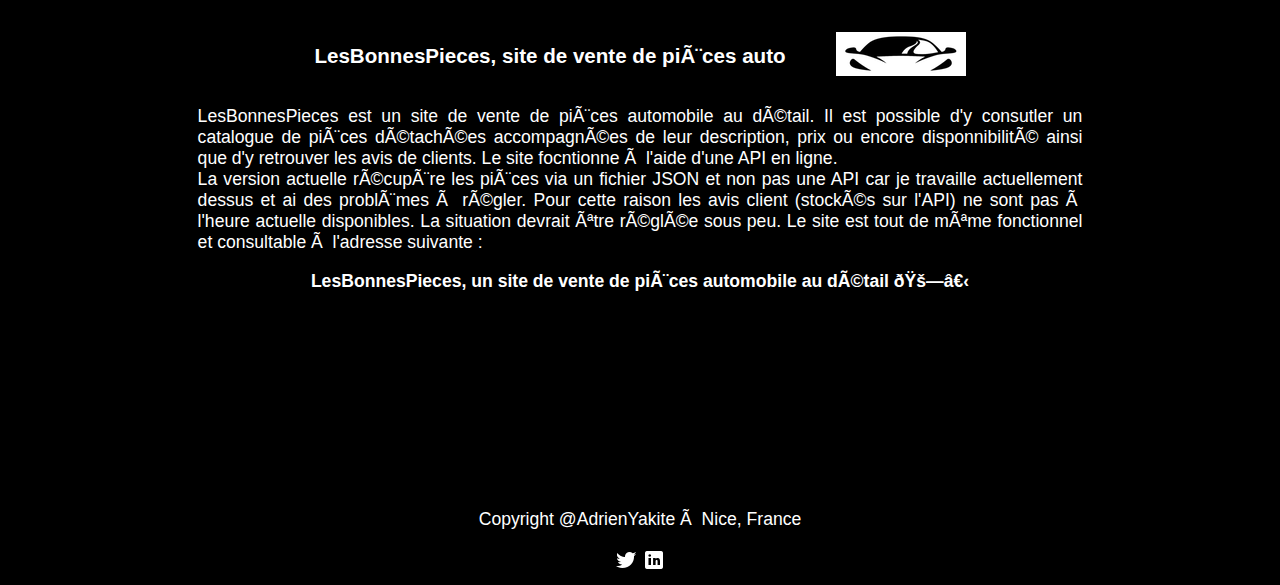
==== commit b1497113: "idem" ====
--- a/index.html
+++ b/index.html
@@ -66,13 +66,12 @@
                                 <br>
                                 <span>Outils Maîtrisés</span> : Git, GitHub, Visual Studio Code.
                                 <br><br>
-                                <span>En cours d'apprentissage ⏳</span> : PHP, React.js.
+                                <span>En cours d'apprentissage ⏳</span> : PHP, React.
                                 <br>
  
 
                             </ul>
                         </div>
-
 
                     </section>
 
@@ -81,18 +80,65 @@
                         <div>
                             <h2>Mes projets Front-end</h2>                    
                             <p>
-                                Voici les quelques sites et applications web sur lesquels j'ai pu travailler entre
-                                Octobre 2023 et aujourd'hui : <br> <br>
-                                <a href="https://adrienyakite.github.io/AzerType/" target="_blank">AzerType, l'application pour taper plus vite au clavier ⌨️</a><br><br>
-                                <a href="https://adrienyakite.github.io/SiteLesBonnesPieces/"target="_blank">LesBonnesPieces, un site de vente de pièces automobile au détail 🚗​</a><br><br>
-                                <a href="https://adrienyakite.github.io/RobbieLens/"target="_blank">RobbieLens, un site portfolio pour la photographe Robbie Lens 🖼️</a><br><br>
+                                Mon but d'ici à l'été 2024 est de réaliser un total de cinq projets web, structurés de la sorte : un site web uniquement en HTML&CSS (sans l'aide d'un framework),
+                                un site web centré autour de JavaScript (sans framework), un site web HTML&CSS et JavaScript (toujours sans framework) et enfin
+                                un projet web complet s'appuyant sur une API et construit à l'aide de React. Organiser mes projets ainsi me permet de démontrer ma maîtrise de ces différents langages et outils indépendamment les uns des autres.<br>
                             </p>
+                            <br>
+                            <p> Voici  donc les quelques sites et applications web (sans compter ce site Portfolio) sur lesquels j'ai pu travailler entre
+                                Octobre 2023 et aujourd'hui :
+                            </p>
+                        </div>
+                            
+                                <img src="https://static-00.iconduck.com/assets.00/shopping-illustration-512x510-r4ofsmti.png" alt="illustrationProjets" id="imgProjet">
 
-                        </div>
+                    </section>
 
+                                <div>
+                                    <div class="titreProjetLogo">
+                                    <h3>AzerType, l'application pour taper plus vite !</h3>
+                                        <a href="https://adrienyakite.github.io/AzerType/" target="_blank">
+                                        <img src="images/AzerType (1) (1).png" alt="logoAzerType">
+                                        </a>
+                                    </div>
+                                    <p>AzerType est une application web d'entraînement à la dactylographie. Je l'ai réalisée uniquement en JavaScript, HTML et CSS sans framework.
+                                        L'application prend la forme d'un petit jeu ou le but est de recopier sans faute les mots ou les phrases proposées. Le joueur peu par la suite partager son score avec un ami par mail.
+                                        Vous pouvez y accèder via le lien ci-dessous ou en cliquant sur le logo.
+                                    </p>
+                                <a href="https://adrienyakite.github.io/AzerType/" target="_blank">AzerType, l'application pour taper plus vite au clavier ⌨️</a>
+                                </div>
 
-                        <img src="https://static-00.iconduck.com/assets.00/shopping-illustration-512x510-r4ofsmti.png" alt="illustrationProjets" id="imgProjet">
-                    </section>                   
+                                <div>
+                                    <div class="titreProjetLogo">
+                                    <h3>Le site portfolio de la photographe Robbie Lens.</h3>
+                                        <a href="https://adrienyakite.github.io/RobbieLens/" target="_blank">
+                                        <img src="images/logo-modified.png" alt="logoRobbieLens">
+                                        </a>
+                                    </div>
+                                    <p>Pour ce projet, j'ai réalisé le portfolio commandé par la photographe fictive Robbie Lens sur lequel il est possible de consulter
+                                        son travail, de s'informer sur les tarifs qu'elle pratique ou encore la contacter. Ce portfolio est le tout premier site web que j'ai
+                                        crée, je l'ai dans un premier temps construit uniquement en HTML et CSS puis y ai implémenté du JavaScript de manière minime au niveau du formulaire de contact.
+                                        Le site est consultable ci-dessous.
+                                    </p>
+                                    <a href="https://adrienyakite.github.io/RobbieLens/" target="_blank">RobbieLens, un site portfolio pour la photographe Robbie Lens 🖼️</a>
+                                </div>
+
+                                <div>
+                                    <div class="titreProjetLogo">
+                                    <h3>LesBonnesPieces, site de vente de pièces auto</h3>
+                                        <a href="https://adrienyakite.github.io/SiteLesBonnesPieces/" target="_blank">
+                                        <img src="images/logo_les_bonnes_pieces (3).png" alt="logoLesBonnesPieces">
+                                        </a>
+                                    </div>
+                                    <p>LesBonnesPieces est un site de vente de pièces automobile au détail. Il est possible d'y consutler un catalogue de pièces détachées accompagnées de 
+                                        leur description, prix ou encore disponnibilité ainsi que d'y retrouver les avis de clients. Le site focntionne à l'aide d'une API en ligne. <br>
+                                        La version actuelle récupère les pièces via un fichier JSON et non pas une API car je travaille actuellement dessus et ai des problèmes à régler. Pour cette raison
+                                        les avis client (stockés sur l'API) ne sont pas à l'heure actuelle disponibles. La situation devrait être réglée sous peu.
+                                        Le site est tout de même fonctionnel et consultable à l'adresse suivante :
+                                    </p>
+                                    <a href="https://adrienyakite.github.io/SiteLesBonnesPieces/"target="_blank">LesBonnesPieces, un site de vente de pièces automobile au détail 🚗​</a>
+                                </div>
+                        
 
                     <p>Copyright @AdrienYakite à Nice, France</p>
 
--- a/style-bazar-adri.css
+++ b/style-bazar-adri.css
@@ -51,10 +51,23 @@
 form{
     display: flex;
     flex-direction: column;
-    justify-content: center;
-    align-items: center;
-    gap:10px;
-    padding-bottom: 50%;
+    gap: 5px;
+    margin-top: 0px;
+}
+
+input{
+    width: 200px;
+    height: 40px;
+    border: 1px black solid;
+    border-radius: 10px;
+}
+
+textarea{
+    width: 500px;
+    margin: auto;
+    border: 1px black solid;
+    border-radius: 10px;
+
 }
 
 button{
@@ -63,7 +76,15 @@
     color: white;
     border-radius: 20px;
     padding: 10px;
-}
+    width: 100px;
+    margin: auto;
+}
+
+button:hover{
+    opacity: 0.6;
+}
+
+
 
 nav{
     display: flex;
@@ -92,12 +113,25 @@
 
 
 
-
 /*////////////////////////////////////////////////////////////////*/
 
                             /*CLASSES et ID*/
 
 /*////////////////////////////////////////////////////////////////*/
+#presentationAdrien + p{
+    padding-left: 50px;
+    margin-left: 200px;
+    border-left: solid 2px white;
+    font-size: larger;
+}
+
+
+
+.nomEtMail{
+    display: flex;
+    justify-content: space-around;
+    gap: 30px;    
+}
 
 
 #presentationDuDev, #mesProjets, #mesCompetences {
@@ -111,11 +145,11 @@
 }
 
 #mesProjets a:hover{
-    color: orange;
+   text-decoration: underline;
 }
 
 #presentationAdrien a:hover{
-    color: orange;
+    text-decoration: underline;
 }
 
 #presentationAdrien span{
@@ -127,6 +161,30 @@
     border: solid 2px red;
     background-color: darksalmon;
 }
+
+.titreProjetLogo{
+    display: flex;
+    flex-direction: row;
+    justify-content: center;
+    align-items: center;
+    gap: 50px;
+}
+
+.illustrationsAnimeesProjets{
+    display: flex;
+    flex-direction: column;
+}
+
+.illustrationsAnimeesProjets img{
+    width: 1000px;
+    height: 1000px;
+}
+
+#listeProjets{
+margin-top: 0px;
+}
+
+
 /*////////////////////////////////////////////////////////////////*/
 
                             /*ANIMATIONS*/
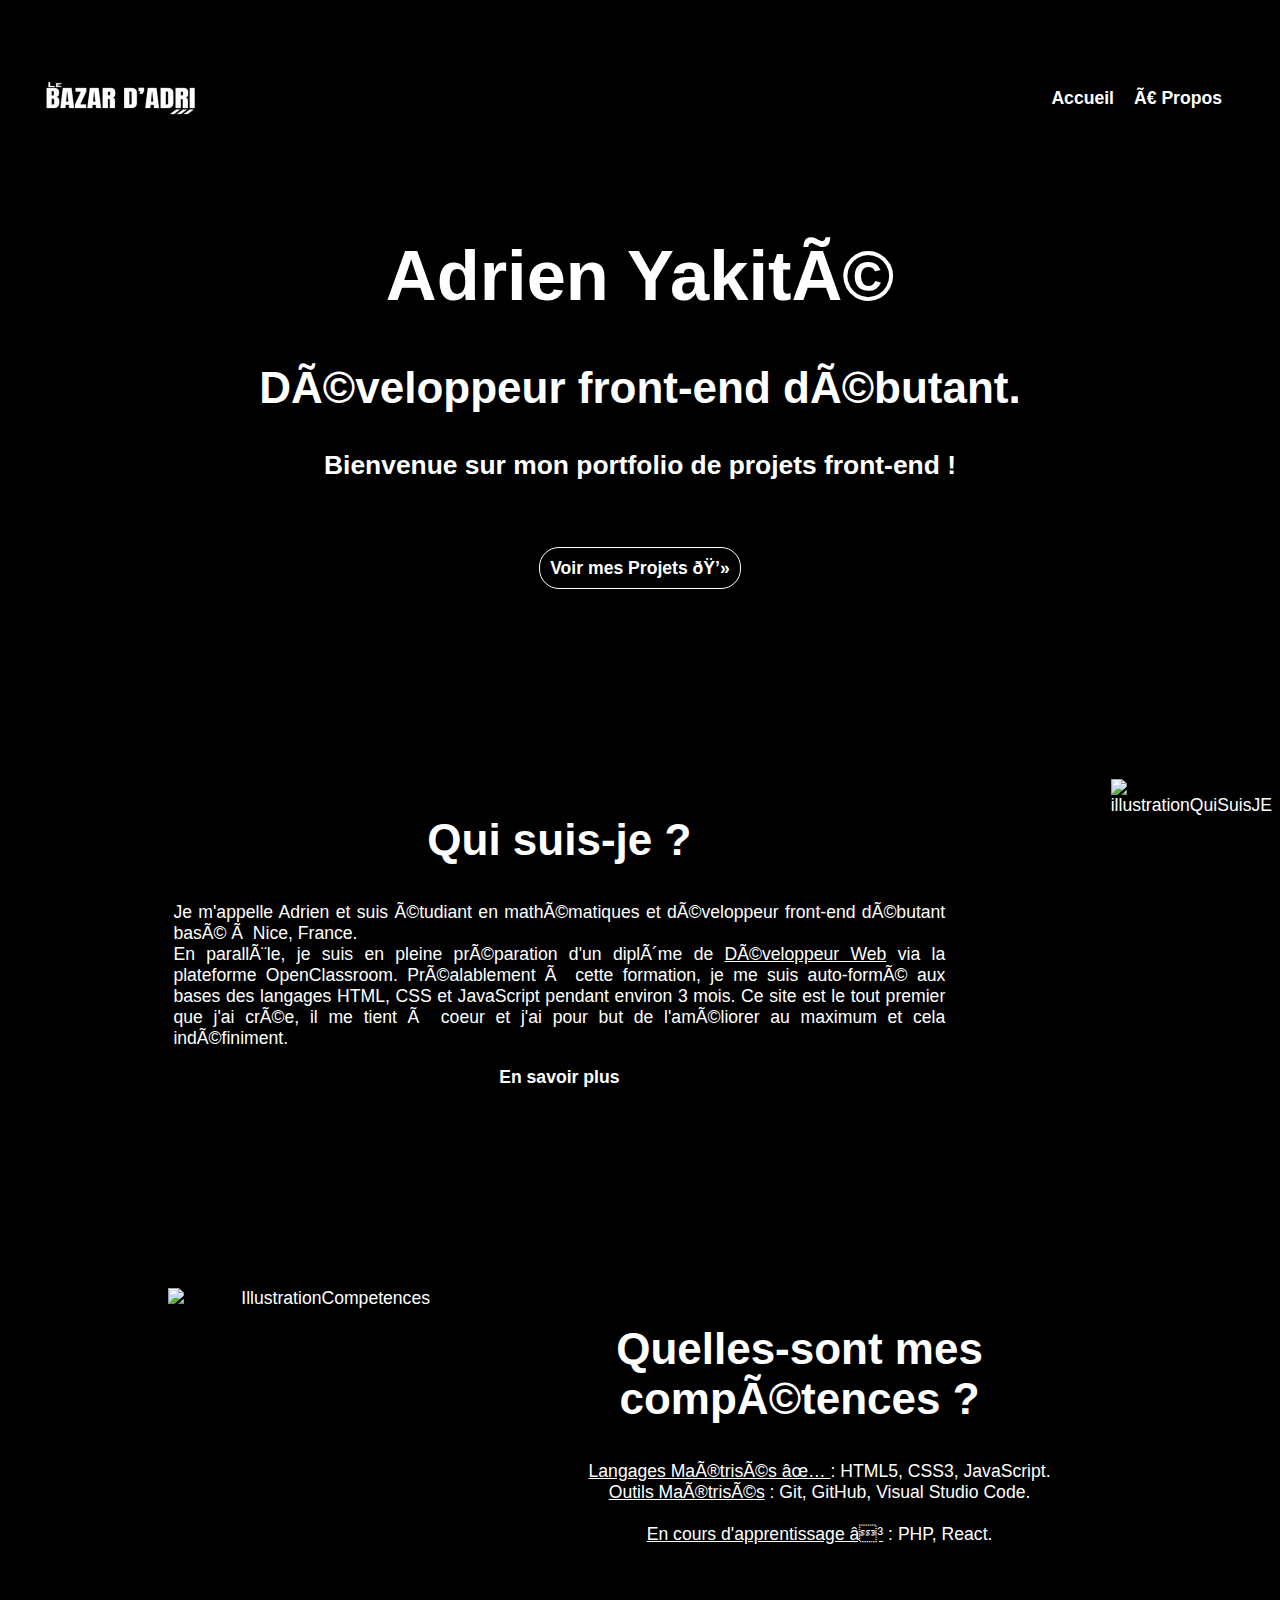
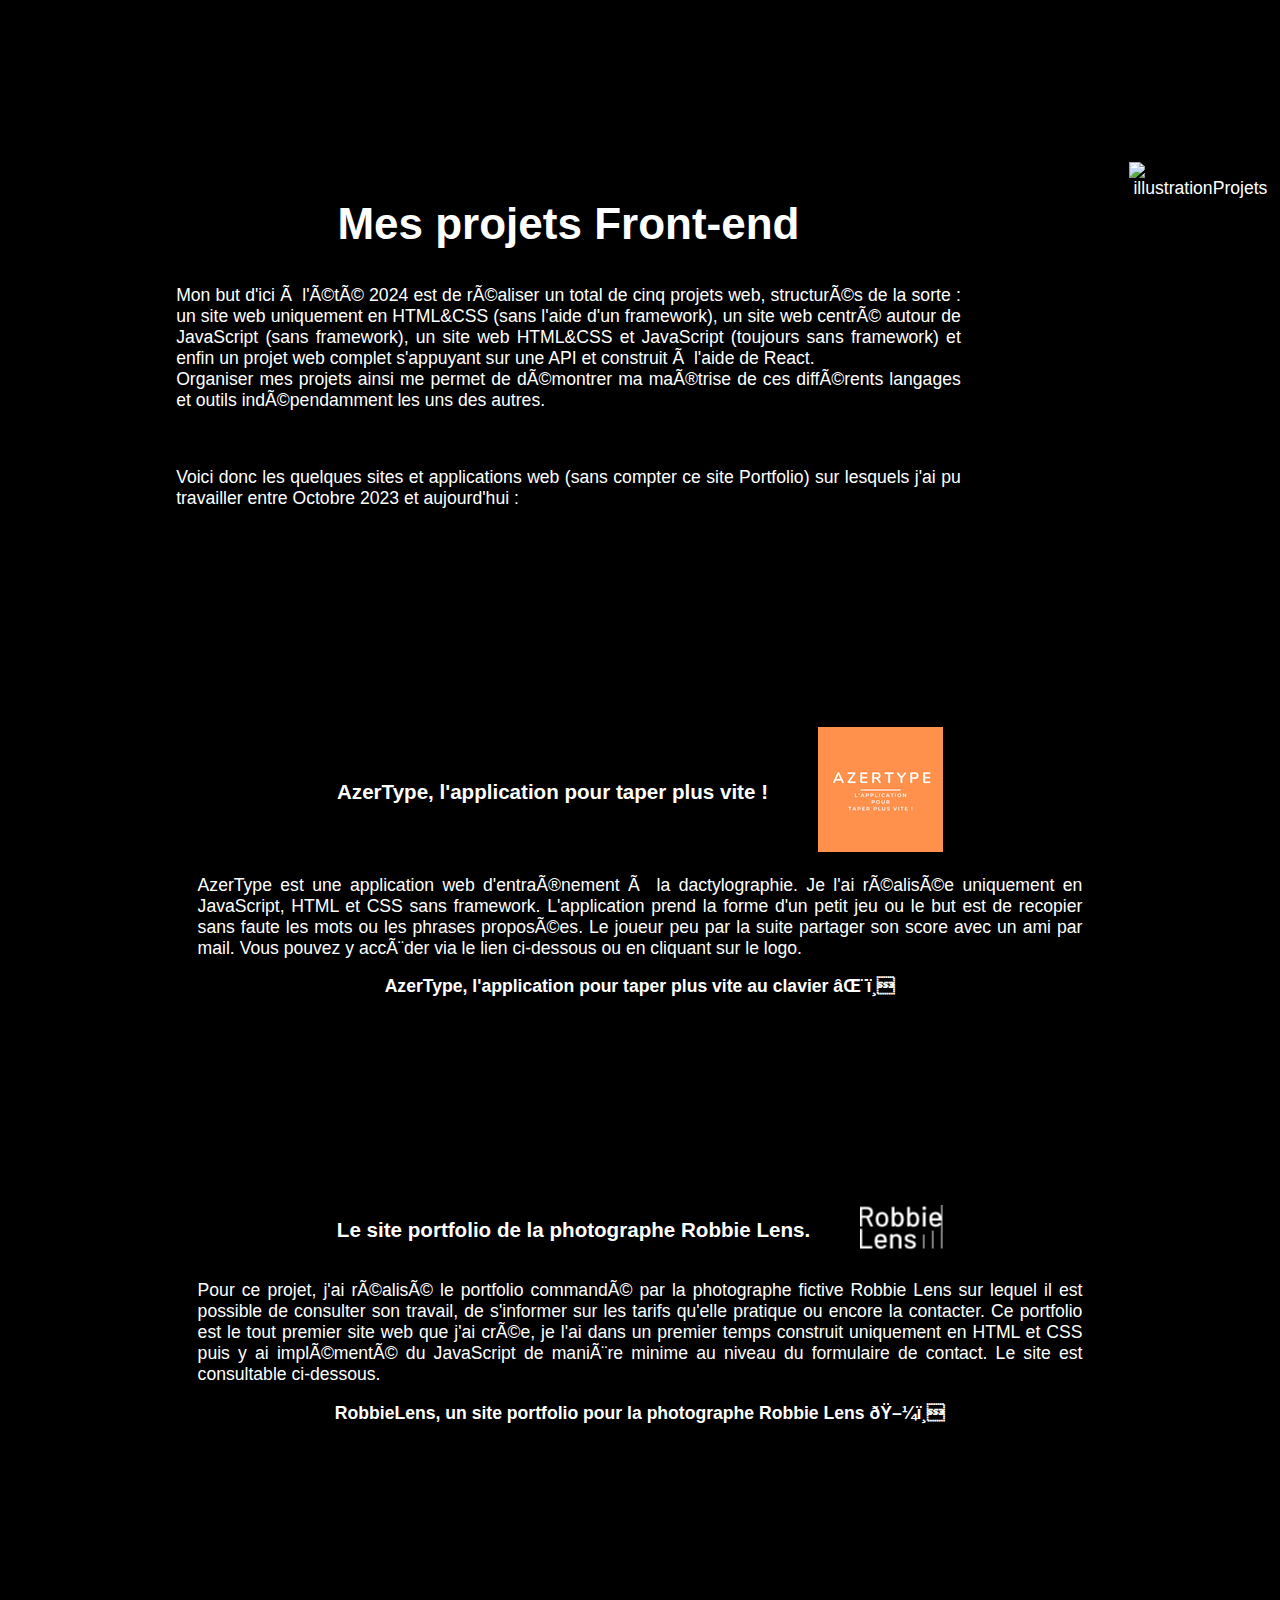
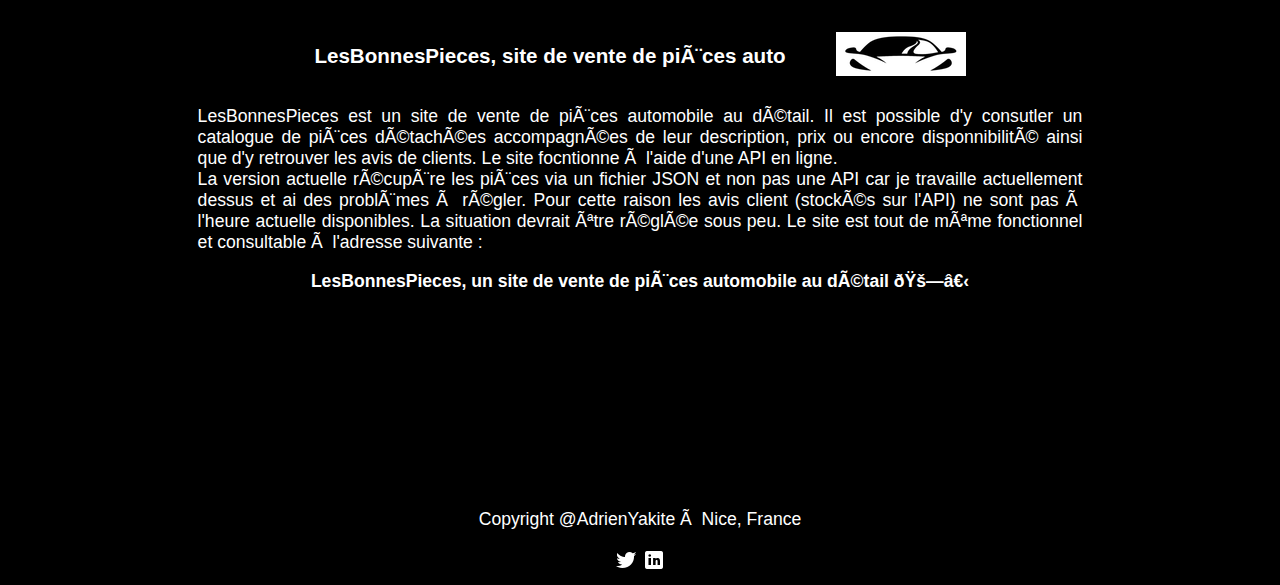
==== commit 7872eb60: "saut de ligne dans l'intro de la section projet" ====
--- a/index.html
+++ b/index.html
@@ -82,7 +82,8 @@
                             <p>
                                 Mon but d'ici à l'été 2024 est de réaliser un total de cinq projets web, structurés de la sorte : un site web uniquement en HTML&CSS (sans l'aide d'un framework),
                                 un site web centré autour de JavaScript (sans framework), un site web HTML&CSS et JavaScript (toujours sans framework) et enfin
-                                un projet web complet s'appuyant sur une API et construit à l'aide de React. Organiser mes projets ainsi me permet de démontrer ma maîtrise de ces différents langages et outils indépendamment les uns des autres.<br>
+                                un projet web complet s'appuyant sur une API et construit à l'aide de React.<br>
+                                Organiser mes projets ainsi me permet de démontrer ma maîtrise de ces différents langages et outils indépendamment les uns des autres.<br>
                             </p>
                             <br>
                             <p> Voici  donc les quelques sites et applications web (sans compter ce site Portfolio) sur lesquels j'ai pu travailler entre
